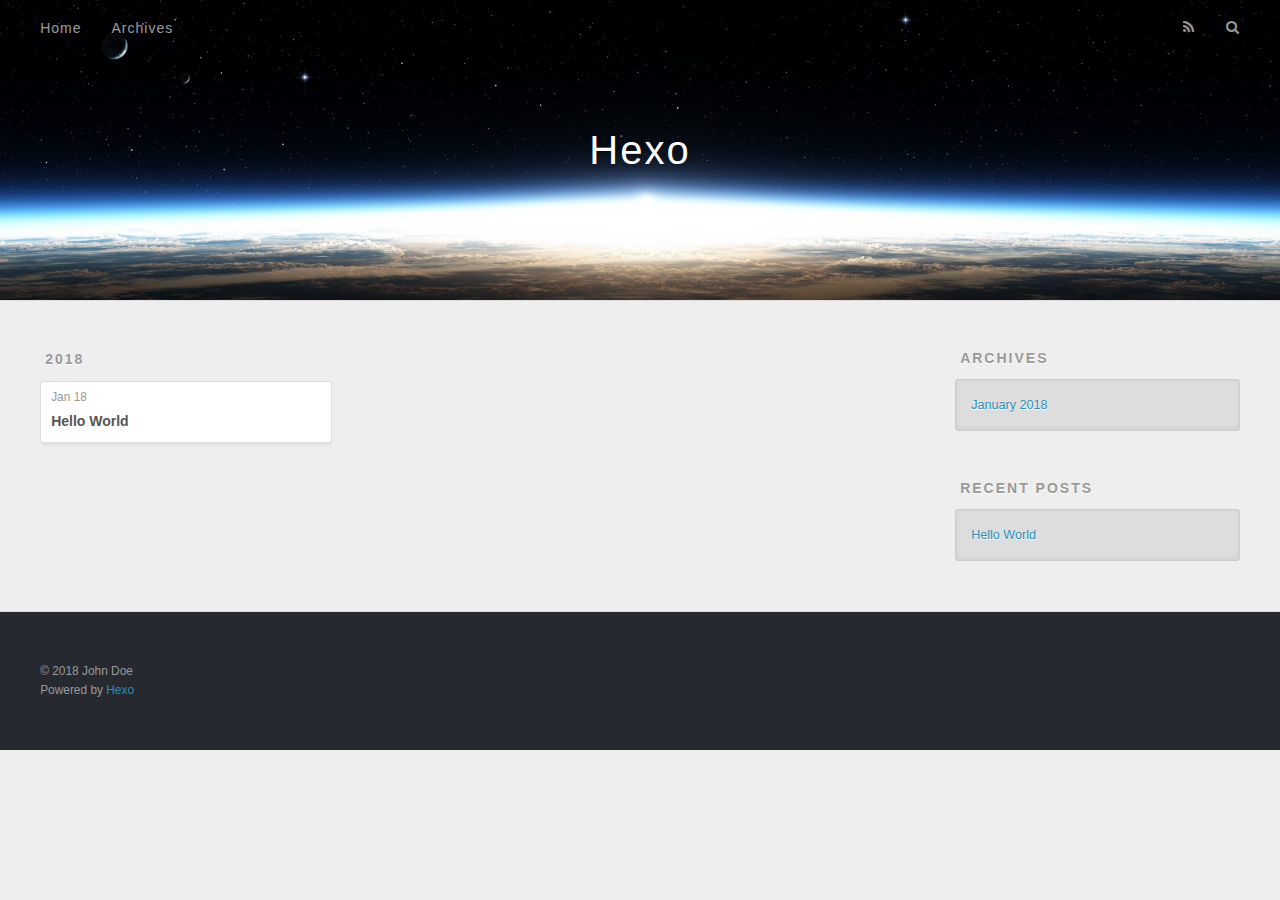
==== archives/index.html @ 1f7a459f "Site updated: 2018-01-18 22:34:26" ====
<!DOCTYPE html>
<html>
<head>
  <meta charset="utf-8">
  

  
  <title>Archives | Hexo</title>
  <meta name="viewport" content="width=device-width, initial-scale=1, maximum-scale=1">
  <meta property="og:type" content="website">
<meta property="og:title" content="Hexo">
<meta property="og:url" content="http://yoursite.com/archives/index.html">
<meta property="og:site_name" content="Hexo">
<meta name="twitter:card" content="summary">
<meta name="twitter:title" content="Hexo">
  
    <link rel="alternate" href="/atom.xml" title="Hexo" type="application/atom+xml">
  
  
    <link rel="icon" href="/favicon.png">
  
  
    <link href="//fonts.googleapis.com/css?family=Source+Code+Pro" rel="stylesheet" type="text/css">
  
  <link rel="stylesheet" href="/css/style.css">
</head>

<body>
  <div id="container">
    <div id="wrap">
      <header id="header">
  <div id="banner"></div>
  <div id="header-outer" class="outer">
    <div id="header-title" class="inner">
      <h1 id="logo-wrap">
        <a href="/" id="logo">Hexo</a>
      </h1>
      
    </div>
    <div id="header-inner" class="inner">
      <nav id="main-nav">
        <a id="main-nav-toggle" class="nav-icon"></a>
        
          <a class="main-nav-link" href="/">Home</a>
        
          <a class="main-nav-link" href="/archives">Archives</a>
        
      </nav>
      <nav id="sub-nav">
        
          <a id="nav-rss-link" class="nav-icon" href="/atom.xml" title="RSS Feed"></a>
        
        <a id="nav-search-btn" class="nav-icon" title="Search"></a>
      </nav>
      <div id="search-form-wrap">
        <form action="//google.com/search" method="get" accept-charset="UTF-8" class="search-form"><input type="search" name="q" class="search-form-input" placeholder="Search"><button type="submit" class="search-form-submit">&#xF002;</button><input type="hidden" name="sitesearch" value="http://yoursite.com"></form>
      </div>
    </div>
  </div>
</header>
      <div class="outer">
        <section id="main">
  
  
    
    
      
      
      <section class="archives-wrap">
        <div class="archive-year-wrap">
          <a href="/archives/2018" class="archive-year">2018</a>
        </div>
        <div class="archives">
    
    <article class="archive-article archive-type-post">
  <div class="archive-article-inner">
    <header class="archive-article-header">
      <a href="/2018/01/18/hello-world/" class="archive-article-date">
  <time datetime="2018-01-18T14:22:24.029Z" itemprop="datePublished">Jan 18</time>
</a>
      
  
    <h1 itemprop="name">
      <a class="archive-article-title" href="/2018/01/18/hello-world/">Hello World</a>
    </h1>
  

    </header>
  </div>
</article>
  
  
    </div></section>
  


</section>
        
          <aside id="sidebar">
  
    

  
    

  
    
  
    
  <div class="widget-wrap">
    <h3 class="widget-title">Archives</h3>
    <div class="widget">
      <ul class="archive-list"><li class="archive-list-item"><a class="archive-list-link" href="/archives/2018/01/">January 2018</a></li></ul>
    </div>
  </div>


  
    
  <div class="widget-wrap">
    <h3 class="widget-title">Recent Posts</h3>
    <div class="widget">
      <ul>
        
          <li>
            <a href="/2018/01/18/hello-world/">Hello World</a>
          </li>
        
      </ul>
    </div>
  </div>

  
</aside>
        
      </div>
      <footer id="footer">
  
  <div class="outer">
    <div id="footer-info" class="inner">
      &copy; 2018 John Doe<br>
      Powered by <a href="http://hexo.io/" target="_blank">Hexo</a>
    </div>
  </div>
</footer>
    </div>
    <nav id="mobile-nav">
  
    <a href="/" class="mobile-nav-link">Home</a>
  
    <a href="/archives" class="mobile-nav-link">Archives</a>
  
</nav>
    

<script src="//ajax.googleapis.com/ajax/libs/jquery/2.0.3/jquery.min.js"></script>


  <link rel="stylesheet" href="/fancybox/jquery.fancybox.css">
  <script src="/fancybox/jquery.fancybox.pack.js"></script>


<script src="/js/script.js"></script>



  </div>
</body>
</html>
---- css/style.css ----
body {
  width: 100%;
}
body:before,
body:after {
  content: "";
  display: table;
}
body:after {
  clear: both;
}
html,
body,
div,
span,
applet,
object,
iframe,
h1,
h2,
h3,
h4,
h5,
h6,
p,
blockquote,
pre,
a,
abbr,
acronym,
address,
big,
cite,
code,
del,
dfn,
em,
img,
ins,
kbd,
q,
s,
samp,
small,
strike,
strong,
sub,
sup,
tt,
var,
dl,
dt,
dd,
ol,
ul,
li,
fieldset,
form,
label,
legend,
table,
caption,
tbody,
tfoot,
thead,
tr,
th,
td {
  margin: 0;
  padding: 0;
  border: 0;
  outline: 0;
  font-weight: inherit;
  font-style: inherit;
  font-family: inherit;
  font-size: 100%;
  vertical-align: baseline;
}
body {
  line-height: 1;
  color: #000;
  background: #fff;
}
ol,
ul {
  list-style: none;
}
table {
  border-collapse: separate;
  border-spacing: 0;
  vertical-align: middle;
}
caption,
th,
td {
  text-align: left;
  font-weight: normal;
  vertical-align: middle;
}
a img {
  border: none;
}
input,
button {
  margin: 0;
  padding: 0;
}
input::-moz-focus-inner,
button::-moz-focus-inner {
  border: 0;
  padding: 0;
}
@font-face {
  font-family: FontAwesome;
  font-style: normal;
  font-weight: normal;
  src: url("fonts/fontawesome-webfont.eot?v=#4.0.3");
  src: url("fonts/fontawesome-webfont.eot?#iefix&v=#4.0.3") format("embedded-opentype"), url("fonts/fontawesome-webfont.woff?v=#4.0.3") format("woff"), url("fonts/fontawesome-webfont.ttf?v=#4.0.3") format("truetype"), url("fonts/fontawesome-webfont.svg#fontawesomeregular?v=#4.0.3") format("svg");
}
html,
body,
#container {
  height: 100%;
}
body {
  background: #eee;
  font: 14px -apple-system, BlinkMacSystemFont, "Segoe UI", "Roboto", "Oxygen", "Ubuntu", "Cantarell", "Fira Sans", "Droid Sans", "Helvetica Neue", sans-serif;
  -webkit-text-size-adjust: 100%;
}
.outer {
  max-width: 1220px;
  margin: 0 auto;
  padding: 0 20px;
}
.outer:before,
.outer:after {
  content: "";
  display: table;
}
.outer:after {
  clear: both;
}
.inner {
  display: inline;
  float: left;
  width: 98.33333333333333%;
  margin: 0 0.833333333333333%;
}
.left,
.alignleft {
  float: left;
}
.right,
.alignright {
  float: right;
}
.clear {
  clear: both;
}
#container {
  position: relative;
}
.mobile-nav-on {
  overflow: hidden;
}
#wrap {
  height: 100%;
  width: 100%;
  position: absolute;
  top: 0;
  left: 0;
  -webkit-transition: 0.2s ease-out;
  -moz-transition: 0.2s ease-out;
  -ms-transition: 0.2s ease-out;
  transition: 0.2s ease-out;
  z-index: 1;
  background: #eee;
}
.mobile-nav-on #wrap {
  left: 280px;
}
@media screen and (min-width: 768px) {
  #main {
    display: inline;
    float: left;
    width: 73.33333333333333%;
    margin: 0 0.833333333333333%;
  }
}
.article-date,
.article-category-link,
.archive-year,
.widget-title {
  text-decoration: none;
  text-transform: uppercase;
  letter-spacing: 2px;
  color: #999;
  margin-bottom: 1em;
  margin-left: 5px;
  line-height: 1em;
  text-shadow: 0 1px #fff;
  font-weight: bold;
}
.article-inner,
.archive-article-inner {
  background: #fff;
  -webkit-box-shadow: 1px 2px 3px #ddd;
  box-shadow: 1px 2px 3px #ddd;
  border: 1px solid #ddd;
  border-radius: 3px;
}
.article-entry h1,
.widget h1 {
  font-size: 2em;
}
.article-entry h2,
.widget h2 {
  font-size: 1.5em;
}
.article-entry h3,
.widget h3 {
  font-size: 1.3em;
}
.article-entry h4,
.widget h4 {
  font-size: 1.2em;
}
.article-entry h5,
.widget h5 {
  font-size: 1em;
}
.article-entry h6,
.widget h6 {
  font-size: 1em;
  color: #999;
}
.article-entry hr,
.widget hr {
  border: 1px dashed #ddd;
}
.article-entry strong,
.widget strong {
  font-weight: bold;
}
.article-entry em,
.widget em,
.article-entry cite,
.widget cite {
  font-style: italic;
}
.article-entry sup,
.widget sup,
.article-entry sub,
.widget sub {
  font-size: 0.75em;
  line-height: 0;
  position: relative;
  vertical-align: baseline;
}
.article-entry sup,
.widget sup {
  top: -0.5em;
}
.article-entry sub,
.widget sub {
  bottom: -0.2em;
}
.article-entry small,
.widget small {
  font-size: 0.85em;
}
.article-entry acronym,
.widget acronym,
.article-entry abbr,
.widget abbr {
  border-bottom: 1px dotted;
}
.article-entry ul,
.widget ul,
.article-entry ol,
.widget ol,
.article-entry dl,
.widget dl {
  margin: 0 20px;
  line-height: 1.6em;
}
.article-entry ul ul,
.widget ul ul,
.article-entry ol ul,
.widget ol ul,
.article-entry ul ol,
.widget ul ol,
.article-entry ol ol,
.widget ol ol {
  margin-top: 0;
  margin-bottom: 0;
}
.article-entry ul,
.widget ul {
  list-style: disc;
}
.article-entry ol,
.widget ol {
  list-style: decimal;
}
.article-entry dt,
.widget dt {
  font-weight: bold;
}
#header {
  height: 300px;
  position: relative;
  border-bottom: 1px solid #ddd;
}
#header:before,
#header:after {
  content: "";
  position: absolute;
  left: 0;
  right: 0;
  height: 40px;
}
#header:before {
  top: 0;
  background: -webkit-linear-gradient(rgba(0,0,0,0.2), transparent);
  background: -moz-linear-gradient(rgba(0,0,0,0.2), transparent);
  background: -ms-linear-gradient(rgba(0,0,0,0.2), transparent);
  background: linear-gradient(rgba(0,0,0,0.2), transparent);
}
#header:after {
  bottom: 0;
  background: -webkit-linear-gradient(transparent, rgba(0,0,0,0.2));
  background: -moz-linear-gradient(transparent, rgba(0,0,0,0.2));
  background: -ms-linear-gradient(transparent, rgba(0,0,0,0.2));
  background: linear-gradient(transparent, rgba(0,0,0,0.2));
}
#header-outer {
  height: 100%;
  position: relative;
}
#header-inner {
  position: relative;
  overflow: hidden;
}
#banner {
  position: absolute;
  top: 0;
  left: 0;
  width: 100%;
  height: 100%;
  background: url("images/banner.jpg") center #000;
  -webkit-background-size: cover;
  -moz-background-size: cover;
  background-size: cover;
  z-index: -1;
}
#header-title {
  text-align: center;
  height: 40px;
  position: absolute;
  top: 50%;
  left: 0;
  margin-top: -20px;
}
#logo,
#subtitle {
  text-decoration: none;
  color: #fff;
  font-weight: 300;
  text-shadow: 0 1px 4px rgba(0,0,0,0.3);
}
#logo {
  font-size: 40px;
  line-height: 40px;
  letter-spacing: 2px;
}
#subtitle {
  font-size: 16px;
  line-height: 16px;
  letter-spacing: 1px;
}
#subtitle-wrap {
  margin-top: 16px;
}
#main-nav {
  float: left;
  margin-left: -15px;
}
.nav-icon,
.main-nav-link {
  float: left;
  color: #fff;
  opacity: 0.6;
  text-decoration: none;
  text-shadow: 0 1px rgba(0,0,0,0.2);
  -webkit-transition: opacity 0.2s;
  -moz-transition: opacity 0.2s;
  -ms-transition: opacity 0.2s;
  transition: opacity 0.2s;
  display: block;
  padding: 20px 15px;
}
.nav-icon:hover,
.main-nav-link:hover {
  opacity: 1;
}
.nav-icon {
  font-family: FontAwesome;
  text-align: center;
  font-size: 14px;
  width: 14px;
  height: 14px;
  padding: 20px 15px;
  position: relative;
  cursor: pointer;
}
.main-nav-link {
  font-weight: 300;
  letter-spacing: 1px;
}
@media screen and (max-width: 479px) {
  .main-nav-link {
    display: none;
  }
}
#main-nav-toggle {
  display: none;
}
#main-nav-toggle:before {
  content: "\f0c9";
}
@media screen and (max-width: 479px) {
  #main-nav-toggle {
    display: block;
  }
}
#sub-nav {
  float: right;
  margin-right: -15px;
}
#nav-rss-link:before {
  content: "\f09e";
}
#nav-search-btn:before {
  content: "\f002";
}
#search-form-wrap {
  position: absolute;
  top: 15px;
  width: 150px;
  height: 30px;
  right: -150px;
  opacity: 0;
  -webkit-transition: 0.2s ease-out;
  -moz-transition: 0.2s ease-out;
  -ms-transition: 0.2s ease-out;
  transition: 0.2s ease-out;
}
#search-form-wrap.on {
  opacity: 1;
  right: 0;
}
@media screen and (max-width: 479px) {
  #search-form-wrap {
    width: 100%;
    right: -100%;
  }
}
.search-form {
  position: absolute;
  top: 0;
  left: 0;
  right: 0;
  background: #fff;
  padding: 5px 15px;
  border-radius: 15px;
  -webkit-box-shadow: 0 0 10px rgba(0,0,0,0.3);
  box-shadow: 0 0 10px rgba(0,0,0,0.3);
}
.search-form-input {
  border: none;
  background: none;
  color: #555;
  width: 100%;
  font: 13px -apple-system, BlinkMacSystemFont, "Segoe UI", "Roboto", "Oxygen", "Ubuntu", "Cantarell", "Fira Sans", "Droid Sans", "Helvetica Neue", sans-serif;
  outline: none;
}
.search-form-input::-webkit-search-results-decoration,
.search-form-input::-webkit-search-cancel-button {
  -webkit-appearance: none;
}
.search-form-submit {
  position: absolute;
  top: 50%;
  right: 10px;
  margin-top: -7px;
  font: 13px FontAwesome;
  border: none;
  background: none;
  color: #bbb;
  cursor: pointer;
}
.search-form-submit:hover,
.search-form-submit:focus {
  color: #777;
}
.article {
  margin: 50px 0;
}
.article-inner {
  overflow: hidden;
}
.article-meta:before,
.article-meta:after {
  content: "";
  display: table;
}
.article-meta:after {
  clear: both;
}
.article-date {
  float: left;
}
.article-category {
  float: left;
  line-height: 1em;
  color: #ccc;
  text-shadow: 0 1px #fff;
  margin-left: 8px;
}
.article-category:before {
  content: "\2022";
}
.article-category-link {
  margin: 0 12px 1em;
}
.article-header {
  padding: 20px 20px 0;
}
.article-title {
  text-decoration: none;
  font-size: 2em;
  font-weight: bold;
  color: #555;
  line-height: 1.1em;
  -webkit-transition: color 0.2s;
  -moz-transition: color 0.2s;
  -ms-transition: color 0.2s;
  transition: color 0.2s;
}
a.article-title:hover {
  color: #258fb8;
}
.article-entry {
  color: #555;
  padding: 0 20px;
}
.article-entry:before,
.article-entry:after {
  content: "";
  display: table;
}
.article-entry:after {
  clear: both;
}
.article-entry p,
.article-entry table {
  line-height: 1.6em;
  margin: 1.6em 0;
}
.article-entry h1,
.article-entry h2,
.article-entry h3,
.article-entry h4,
.article-entry h5,
.article-entry h6 {
  font-weight: bold;
}
.article-entry h1,
.article-entry h2,
.article-entry h3,
.article-entry h4,
.article-entry h5,
.article-entry h6 {
  line-height: 1.1em;
  margin: 1.1em 0;
}
.article-entry a {
  color: #258fb8;
  text-decoration: none;
}
.article-entry a:hover {
  text-decoration: underline;
}
.article-entry ul,
.article-entry ol,
.article-entry dl {
  margin-top: 1.6em;
  margin-bottom: 1.6em;
}
.article-entry img,
.article-entry video {
  max-width: 100%;
  height: auto;
  display: block;
  margin: auto;
}
.article-entry iframe {
  border: none;
}
.article-entry table {
  width: 100%;
  border-collapse: collapse;
  border-spacing: 0;
}
.article-entry th {
  font-weight: bold;
  border-bottom: 3px solid #ddd;
  padding-bottom: 0.5em;
}
.article-entry td {
  border-bottom: 1px solid #ddd;
  padding: 10px 0;
}
.article-entry blockquote {
  font-family: Georgia, "Times New Roman", serif;
  font-size: 1.4em;
  margin: 1.6em 20px;
  text-align: center;
}
.article-entry blockquote footer {
  font-size: 14px;
  margin: 1.6em 0;
  font-family: -apple-system, BlinkMacSystemFont, "Segoe UI", "Roboto", "Oxygen", "Ubuntu", "Cantarell", "Fira Sans", "Droid Sans", "Helvetica Neue", sans-serif;
}
.article-entry blockquote footer cite:before {
  content: "—";
  padding: 0 0.5em;
}
.article-entry .pullquote {
  text-align: left;
  width: 45%;
  margin: 0;
}
.article-entry .pullquote.left {
  margin-left: 0.5em;
  margin-right: 1em;
}
.article-entry .pullquote.right {
  margin-right: 0.5em;
  margin-left: 1em;
}
.article-entry .caption {
  color: #999;
  display: block;
  font-size: 0.9em;
  margin-top: 0.5em;
  position: relative;
  text-align: center;
}
.article-entry .video-container {
  position: relative;
  padding-top: 56.25%;
  height: 0;
  overflow: hidden;
}
.article-entry .video-container iframe,
.article-entry .video-container object,
.article-entry .video-container embed {
  position: absolute;
  top: 0;
  left: 0;
  width: 100%;
  height: 100%;
  margin-top: 0;
}
.article-more-link a {
  display: inline-block;
  line-height: 1em;
  padding: 6px 15px;
  border-radius: 15px;
  background: #eee;
  color: #999;
  text-shadow: 0 1px #fff;
  text-decoration: none;
}
.article-more-link a:hover {
  background: #258fb8;
  color: #fff;
  text-decoration: none;
  text-shadow: 0 1px #1e7293;
}
.article-footer {
  font-size: 0.85em;
  line-height: 1.6em;
  border-top: 1px solid #ddd;
  padding-top: 1.6em;
  margin: 0 20px 20px;
}
.article-footer:before,
.article-footer:after {
  content: "";
  display: table;
}
.article-footer:after {
  clear: both;
}
.article-footer a {
  color: #999;
  text-decoration: none;
}
.article-footer a:hover {
  color: #555;
}
.article-tag-list-item {
  float: left;
  margin-right: 10px;
}
.article-tag-list-link:before {
  content: "#";
}
.article-comment-link {
  float: right;
}
.article-comment-link:before {
  content: "\f075";
  font-family: FontAwesome;
  padding-right: 8px;
}
.article-share-link {
  cursor: pointer;
  float: right;
  margin-left: 20px;
}
.article-share-link:before {
  content: "\f064";
  font-family: FontAwesome;
  padding-right: 6px;
}
#article-nav {
  position: relative;
}
#article-nav:before,
#article-nav:after {
  content: "";
  display: table;
}
#article-nav:after {
  clear: both;
}
@media screen and (min-width: 768px) {
  #article-nav {
    margin: 50px 0;
  }
  #article-nav:before {
    width: 8px;
    height: 8px;
    position: absolute;
    top: 50%;
    left: 50%;
    margin-top: -4px;
    margin-left: -4px;
    content: "";
    border-radius: 50%;
    background: #ddd;
    -webkit-box-shadow: 0 1px 2px #fff;
    box-shadow: 0 1px 2px #fff;
  }
}
.article-nav-link-wrap {
  text-decoration: none;
  text-shadow: 0 1px #fff;
  color: #999;
  -webkit-box-sizing: border-box;
  -moz-box-sizing: border-box;
  box-sizing: border-box;
  margin-top: 50px;
  text-align: center;
  display: block;
}
.article-nav-link-wrap:hover {
  color: #555;
}
@media screen and (min-width: 768px) {
  .article-nav-link-wrap {
    width: 50%;
    margin-top: 0;
  }
}
@media screen and (min-width: 768px) {
  #article-nav-newer {
    float: left;
    text-align: right;
    padding-right: 20px;
  }
}
@media screen and (min-width: 768px) {
  #article-nav-older {
    float: right;
    text-align: left;
    padding-left: 20px;
  }
}
.article-nav-caption {
  text-transform: uppercase;
  letter-spacing: 2px;
  color: #ddd;
  line-height: 1em;
  font-weight: bold;
}
#article-nav-newer .article-nav-caption {
  margin-right: -2px;
}
.article-nav-title {
  font-size: 0.85em;
  line-height: 1.6em;
  margin-top: 0.5em;
}
.article-share-box {
  position: absolute;
  display: none;
  background: #fff;
  -webkit-box-shadow: 1px 2px 10px rgba(0,0,0,0.2);
  box-shadow: 1px 2px 10px rgba(0,0,0,0.2);
  border-radius: 3px;
  margin-left: -145px;
  overflow: hidden;
  z-index: 1;
}
.article-share-box.on {
  display: block;
}
.article-share-input {
  width: 100%;
  background: none;
  -webkit-box-sizing: border-box;
  -moz-box-sizing: border-box;
  box-sizing: border-box;
  font: 14px -apple-system, BlinkMacSystemFont, "Segoe UI", "Roboto", "Oxygen", "Ubuntu", "Cantarell", "Fira Sans", "Droid Sans", "Helvetica Neue", sans-serif;
  padding: 0 15px;
  color: #555;
  outline: none;
  border: 1px solid #ddd;
  border-radius: 3px 3px 0 0;
  height: 36px;
  line-height: 36px;
}
.article-share-links {
  background: #eee;
}
.article-share-links:before,
.article-share-links:after {
  content: "";
  display: table;
}
.article-share-links:after {
  clear: both;
}
.article-share-twitter,
.article-share-facebook,
.article-share-pinterest,
.article-share-google {
  width: 50px;
  height: 36px;
  display: block;
  float: left;
  position: relative;
  color: #999;
  text-shadow: 0 1px #fff;
}
.article-share-twitter:before,
.article-share-facebook:before,
.article-share-pinterest:before,
.article-share-google:before {
  font-size: 20px;
  font-family: FontAwesome;
  width: 20px;
  height: 20px;
  position: absolute;
  top: 50%;
  left: 50%;
  margin-top: -10px;
  margin-left: -10px;
  text-align: center;
}
.article-share-twitter:hover,
.article-share-facebook:hover,
.article-share-pinterest:hover,
.article-share-google:hover {
  color: #fff;
}
.article-share-twitter:before {
  content: "\f099";
}
.article-share-twitter:hover {
  background: #00aced;
  text-shadow: 0 1px #008abe;
}
.article-share-facebook:before {
  content: "\f09a";
}
.article-share-facebook:hover {
  background: #3b5998;
  text-shadow: 0 1px #2f477a;
}
.article-share-pinterest:before {
  content: "\f0d2";
}
.article-share-pinterest:hover {
  background: #cb2027;
  text-shadow: 0 1px #a21a1f;
}
.article-share-google:before {
  content: "\f0d5";
}
.article-share-google:hover {
  background: #dd4b39;
  text-shadow: 0 1px #be3221;
}
.article-gallery {
  background: #000;
  position: relative;
}
.article-gallery-photos {
  position: relative;
  overflow: hidden;
}
.article-gallery-img {
  display: none;
  max-width: 100%;
}
.article-gallery-img:first-child {
  display: block;
}
.article-gallery-img.loaded {
  position: absolute;
  display: block;
}
.article-gallery-img img {
  display: block;
  max-width: 100%;
  margin: 0 auto;
}
#comments {
  background: #fff;
  -webkit-box-shadow: 1px 2px 3px #ddd;
  box-shadow: 1px 2px 3px #ddd;
  padding: 20px;
  border: 1px solid #ddd;
  border-radius: 3px;
  margin: 50px 0;
}
#comments a {
  color: #258fb8;
}
.archives-wrap {
  margin: 50px 0;
}
.archives:before,
.archives:after {
  content: "";
  display: table;
}
.archives:after {
  clear: both;
}
.archive-year-wrap {
  margin-bottom: 1em;
}
.archives {
  -webkit-column-gap: 10px;
  -moz-column-gap: 10px;
  column-gap: 10px;
}
@media screen and (min-width: 480px) and (max-width: 767px) {
  .archives {
    -webkit-column-count: 2;
    -moz-column-count: 2;
    column-count: 2;
  }
}
@media screen and (min-width: 768px) {
  .archives {
    -webkit-column-count: 3;
    -moz-column-count: 3;
    column-count: 3;
  }
}
.archive-article {
  -webkit-column-break-inside: avoid;
  page-break-inside: avoid;
  overflow: hidden;
  break-inside: avoid-column;
}
.archive-article-inner {
  padding: 10px;
  margin-bottom: 15px;
}
.archive-article-title {
  text-decoration: none;
  font-weight: bold;
  color: #555;
  -webkit-transition: color 0.2s;
  -moz-transition: color 0.2s;
  -ms-transition: color 0.2s;
  transition: color 0.2s;
  line-height: 1.6em;
}
.archive-article-title:hover {
  color: #258fb8;
}
.archive-article-footer {
  margin-top: 1em;
}
.archive-article-date {
  color: #999;
  text-decoration: none;
  font-size: 0.85em;
  line-height: 1em;
  margin-bottom: 0.5em;
  display: block;
}
#page-nav {
  margin: 50px auto;
  background: #fff;
  -webkit-box-shadow: 1px 2px 3px #ddd;
  box-shadow: 1px 2px 3px #ddd;
  border: 1px solid #ddd;
  border-radius: 3px;
  text-align: center;
  color: #999;
  overflow: hidden;
}
#page-nav:before,
#page-nav:after {
  content: "";
  display: table;
}
#page-nav:after {
  clear: both;
}
#page-nav a,
#page-nav span {
  padding: 10px 20px;
  line-height: 1;
  height: 2ex;
}
#page-nav a {
  color: #999;
  text-decoration: none;
}
#page-nav a:hover {
  background: #999;
  color: #fff;
}
#page-nav .prev {
  float: left;
}
#page-nav .next {
  float: right;
}
#page-nav .page-number {
  display: inline-block;
}
@media screen and (max-width: 479px) {
  #page-nav .page-number {
    display: none;
  }
}
#page-nav .current {
  color: #555;
  font-weight: bold;
}
#page-nav .space {
  color: #ddd;
}
#footer {
  background: #262a30;
  padding: 50px 0;
  border-top: 1px solid #ddd;
  color: #999;
}
#footer a {
  color: #258fb8;
  text-decoration: none;
}
#footer a:hover {
  text-decoration: underline;
}
#footer-info {
  line-height: 1.6em;
  font-size: 0.85em;
}
.article-entry pre,
.article-entry .highlight {
  background: #2d2d2d;
  margin: 0 -20px;
  padding: 15px 20px;
  border-style: solid;
  border-color: #ddd;
  border-width: 1px 0;
  overflow: auto;
  color: #ccc;
  line-height: 22.400000000000002px;
}
.article-entry .highlight .gutter pre,
.article-entry .gist .gist-file .gist-data .line-numbers {
  color: #666;
  font-size: 0.85em;
}
.article-entry pre,
.article-entry code {
  font-family: "Source Code Pro", Consolas, Monaco, Menlo, Consolas, monospace;
}
.article-entry code {
  background: #eee;
  text-shadow: 0 1px #fff;
  padding: 0 0.3em;
}
.article-entry pre code {
  background: none;
  text-shadow: none;
  padding: 0;
}
.article-entry .highlight pre {
  border: none;
  margin: 0;
  padding: 0;
}
.article-entry .highlight table {
  margin: 0;
  width: auto;
}
.article-entry .highlight td {
  border: none;
  padding: 0;
}
.article-entry .highlight figcaption {
  font-size: 0.85em;
  color: #999;
  line-height: 1em;
  margin-bottom: 1em;
}
.article-entry .highlight figcaption:before,
.article-entry .highlight figcaption:after {
  content: "";
  display: table;
}
.article-entry .highlight figcaption:after {
  clear: both;
}
.article-entry .highlight figcaption a {
  float: right;
}
.article-entry .highlight .gutter pre {
  text-align: right;
  padding-right: 20px;
}
.article-entry .highlight .line {
  height: 22.400000000000002px;
}
.article-entry .highlight .line.marked {
  background: #515151;
}
.article-entry .gist {
  margin: 0 -20px;
  border-style: solid;
  border-color: #ddd;
  border-width: 1px 0;
  background: #2d2d2d;
  padding: 15px 20px 15px 0;
}
.article-entry .gist .gist-file {
  border: none;
  font-family: "Source Code Pro", Consolas, Monaco, Menlo, Consolas, monospace;
  margin: 0;
}
.article-entry .gist .gist-file .gist-data {
  background: none;
  border: none;
}
.article-entry .gist .gist-file .gist-data .line-numbers {
  background: none;
  border: none;
  padding: 0 20px 0 0;
}
.article-entry .gist .gist-file .gist-data .line-data {
  padding: 0 !important;
}
.article-entry .gist .gist-file .highlight {
  margin: 0;
  padding: 0;
  border: none;
}
.article-entry .gist .gist-file .gist-meta {
  background: #2d2d2d;
  color: #999;
  font: 0.85em -apple-system, BlinkMacSystemFont, "Segoe UI", "Roboto", "Oxygen", "Ubuntu", "Cantarell", "Fira Sans", "Droid Sans", "Helvetica Neue", sans-serif;
  text-shadow: 0 0;
  padding: 0;
  margin-top: 1em;
  margin-left: 20px;
}
.article-entry .gist .gist-file .gist-meta a {
  color: #258fb8;
  font-weight: normal;
}
.article-entry .gist .gist-file .gist-meta a:hover {
  text-decoration: underline;
}
pre .comment,
pre .title {
  color: #999;
}
pre .variable,
pre .attribute,
pre .tag,
pre .regexp,
pre .ruby .constant,
pre .xml .tag .title,
pre .xml .pi,
pre .xml .doctype,
pre .html .doctype,
pre .css .id,
pre .css .class,
pre .css .pseudo {
  color: #f2777a;
}
pre .number,
pre .preprocessor,
pre .built_in,
pre .literal,
pre .params,
pre .constant {
  color: #f99157;
}
pre .class,
pre .ruby .class .title,
pre .css .rules .attribute {
  color: #9c9;
}
pre .string,
pre .value,
pre .inheritance,
pre .header,
pre .ruby .symbol,
pre .xml .cdata {
  color: #9c9;
}
pre .css .hexcolor {
  color: #6cc;
}
pre .function,
pre .python .decorator,
pre .python .title,
pre .ruby .function .title,
pre .ruby .title .keyword,
pre .perl .sub,
pre .javascript .title,
pre .coffeescript .title {
  color: #69c;
}
pre .keyword,
pre .javascript .function {
  color: #c9c;
}
@media screen and (max-width: 479px) {
  #mobile-nav {
    position: absolute;
    top: 0;
    left: 0;
    width: 280px;
    height: 100%;
    background: #191919;
    border-right: 1px solid #fff;
  }
}
@media screen and (max-width: 479px) {
  .mobile-nav-link {
    display: block;
    color: #999;
    text-decoration: none;
    padding: 15px 20px;
    font-weight: bold;
  }
  .mobile-nav-link:hover {
    color: #fff;
  }
}
@media screen and (min-width: 768px) {
  #sidebar {
    display: inline;
    float: left;
    width: 23.333333333333332%;
    margin: 0 0.833333333333333%;
  }
}
.widget-wrap {
  margin: 50px 0;
}
.widget {
  color: #777;
  text-shadow: 0 1px #fff;
  background: #ddd;
  -webkit-box-shadow: 0 -1px 4px #ccc inset;
  box-shadow: 0 -1px 4px #ccc inset;
  border: 1px solid #ccc;
  padding: 15px;
  border-radius: 3px;
}
.widget a {
  color: #258fb8;
  text-decoration: none;
}
.widget a:hover {
  text-decoration: underline;
}
.widget ul ul,
.widget ol ul,
.widget dl ul,
.widget ul ol,
.widget ol ol,
.widget dl ol,
.widget ul dl,
.widget ol dl,
.widget dl dl {
  margin-left: 15px;
  list-style: disc;
}
.widget {
  line-height: 1.6em;
  word-wrap: break-word;
  font-size: 0.9em;
}
.widget ul,
.widget ol {
  list-style: none;
  margin: 0;
}
.widget ul ul,
.widget ol ul,
.widget ul ol,
.widget ol ol {
  margin: 0 20px;
}
.widget ul ul,
.widget ol ul {
  list-style: disc;
}
.widget ul ol,
.widget ol ol {
  list-style: decimal;
}
.category-list-count,
.tag-list-count,
.archive-list-count {
  padding-left: 5px;
  color: #999;
  font-size: 0.85em;
}
.category-list-count:before,
.tag-list-count:before,
.archive-list-count:before {
  content: "(";
}
.category-list-count:after,
.tag-list-count:after,
.archive-list-count:after {
  content: ")";
}
.tagcloud a {
  margin-right: 5px;
  display: inline-block;
}
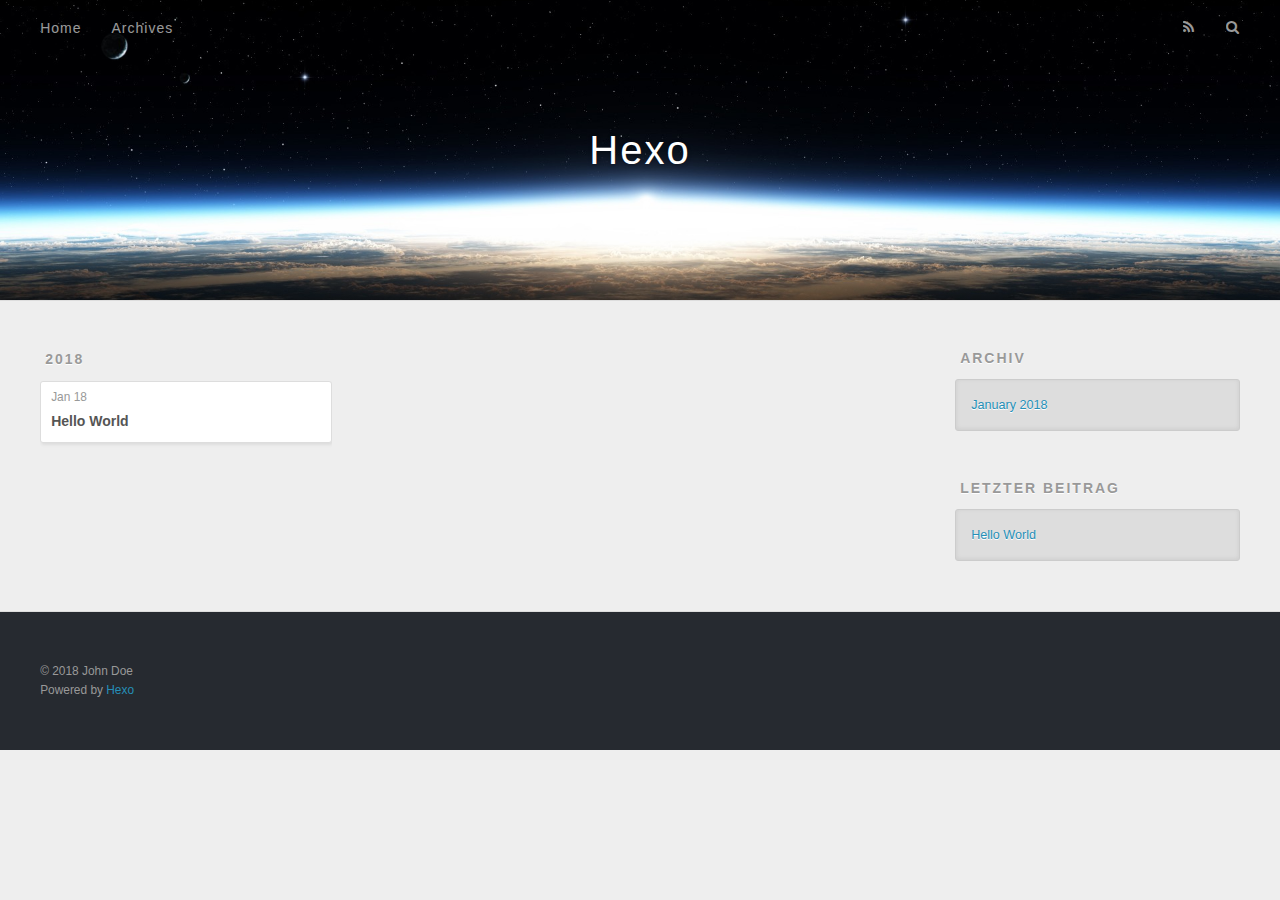
==== commit 53259363: "Site updated: 2018-01-18 22:37:30" ====
--- a/archives/index.html
+++ b/archives/index.html
@@ -5,7 +5,7 @@
   
 
   
-  <title>Archives | Hexo</title>
+  <title>Archiv | Hexo</title>
   <meta name="viewport" content="width=device-width, initial-scale=1, maximum-scale=1">
   <meta property="og:type" content="website">
 <meta property="og:title" content="Hexo">
@@ -50,7 +50,7 @@
         
           <a id="nav-rss-link" class="nav-icon" href="/atom.xml" title="RSS Feed"></a>
         
-        <a id="nav-search-btn" class="nav-icon" title="Search"></a>
+        <a id="nav-search-btn" class="nav-icon" title="Suche"></a>
       </nav>
       <div id="search-form-wrap">
         <form action="//google.com/search" method="get" accept-charset="UTF-8" class="search-form"><input type="search" name="q" class="search-form-input" placeholder="Search"><button type="submit" class="search-form-submit">&#xF002;</button><input type="hidden" name="sitesearch" value="http://yoursite.com"></form>
@@ -108,7 +108,7 @@
   
     
   <div class="widget-wrap">
-    <h3 class="widget-title">Archives</h3>
+    <h3 class="widget-title">Archiv</h3>
     <div class="widget">
       <ul class="archive-list"><li class="archive-list-item"><a class="archive-list-link" href="/archives/2018/01/">January 2018</a></li></ul>
     </div>
@@ -118,7 +118,7 @@
   
     
   <div class="widget-wrap">
-    <h3 class="widget-title">Recent Posts</h3>
+    <h3 class="widget-title">letzter Beitrag</h3>
     <div class="widget">
       <ul>
         
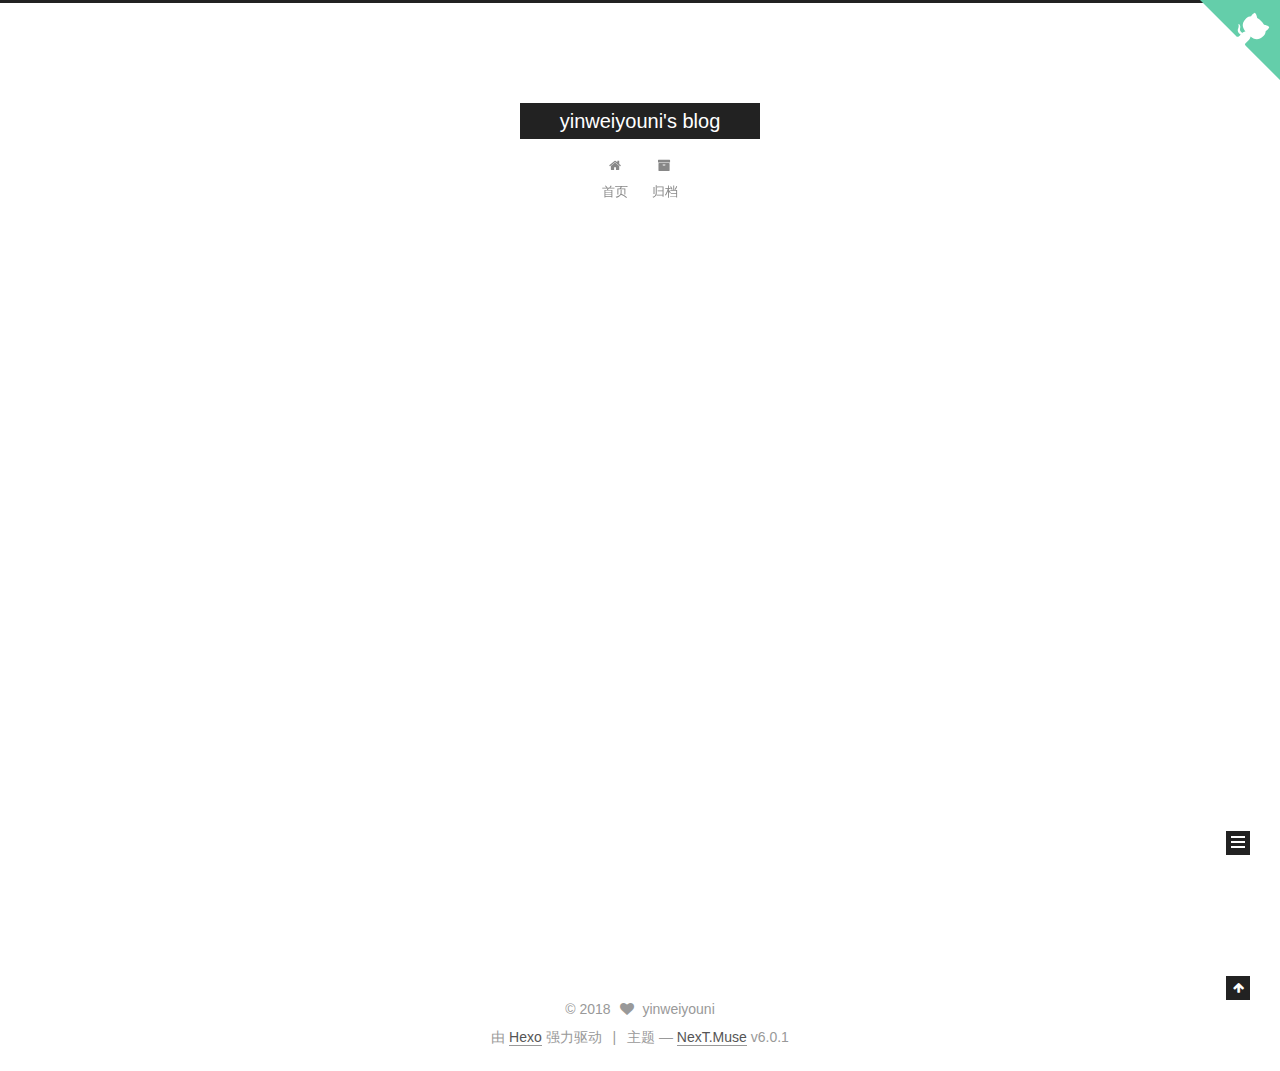
==== commit f56b0e7c: "Site updated: 2018-01-19 21:38:20" ====
--- a/archives/index.html
+++ b/archives/index.html
@@ -1,169 +1,783 @@
 <!DOCTYPE html>
-<html>
+
+
+
+  
+
+
+
+
+<html class="theme-next muse use-motion" lang="zh-Hans">
 <head>
-  <meta charset="utf-8">
-  
-
-  
-  <title>Archiv | Hexo</title>
-  <meta name="viewport" content="width=device-width, initial-scale=1, maximum-scale=1">
-  <meta property="og:type" content="website">
-<meta property="og:title" content="Hexo">
-<meta property="og:url" content="http://yoursite.com/archives/index.html">
-<meta property="og:site_name" content="Hexo">
+  <meta charset="UTF-8"/>
+<meta http-equiv="X-UA-Compatible" content="IE=edge" />
+<meta name="viewport" content="width=device-width, initial-scale=1, maximum-scale=1"/>
+<meta name="theme-color" content="#222">
+
+
+
+
+
+
+
+
+
+
+
+
+<meta http-equiv="Cache-Control" content="no-transform" />
+<meta http-equiv="Cache-Control" content="no-siteapp" />
+
+
+
+
+
+
+
+
+
+
+
+
+
+
+
+
+
+
+
+
+
+
+<link href="/lib/font-awesome/css/font-awesome.min.css?v=4.6.2" rel="stylesheet" type="text/css" />
+
+<link href="/css/main.css?v=6.0.1" rel="stylesheet" type="text/css" />
+
+
+  <link rel="apple-touch-icon" sizes="180x180" href="/images/apple-touch-icon-next.png?v=6.0.1">
+
+
+  <link rel="icon" type="image/png" sizes="32x32" href="/images/favicon-32x32-next.png?v=6.0.1">
+
+
+  <link rel="icon" type="image/png" sizes="16x16" href="/images/favicon-16x16-next.png?v=6.0.1">
+
+
+  <link rel="mask-icon" href="/images/logo.svg?v=6.0.1" color="#222">
+
+
+
+
+
+
+
+
+
+<script type="text/javascript" id="hexo.configurations">
+  var NexT = window.NexT || {};
+  var CONFIG = {
+    root: '/',
+    scheme: 'Muse',
+    version: '6.0.1',
+    sidebar: {"position":"left","display":"post","offset":12,"b2t":false,"scrollpercent":false,"onmobile":false},
+    fancybox: false,
+    fastclick: false,
+    lazyload: false,
+    tabs: true,
+    motion: {"enable":true,"async":false,"transition":{"post_block":"fadeIn","post_header":"slideDownIn","post_body":"slideDownIn","coll_header":"slideLeftIn","sidebar":"slideUpIn"}},
+    algolia: {
+      applicationID: '',
+      apiKey: '',
+      indexName: '',
+      hits: {"per_page":10},
+      labels: {"input_placeholder":"Search for Posts","hits_empty":"We didn't find any results for the search: ${query}","hits_stats":"${hits} results found in ${time} ms"}
+    }
+  };
+</script>
+
+
+
+
+  
+  <meta name="keywords" content="Hexo, NexT" />
+
+
+<meta property="og:type" content="website">
+<meta property="og:title" content="yinweiyouni&#39;s blog">
+<meta property="og:url" content="http://www.yoursite.com/archives/index.html">
+<meta property="og:site_name" content="yinweiyouni&#39;s blog">
+<meta property="og:locale" content="zh-Hans">
 <meta name="twitter:card" content="summary">
-<meta name="twitter:title" content="Hexo">
-  
-    <link rel="alternate" href="/atom.xml" title="Hexo" type="application/atom+xml">
-  
-  
-    <link rel="icon" href="/favicon.png">
-  
-  
-    <link href="//fonts.googleapis.com/css?family=Source+Code+Pro" rel="stylesheet" type="text/css">
-  
-  <link rel="stylesheet" href="/css/style.css">
+<meta name="twitter:title" content="yinweiyouni&#39;s blog">
+
+
+
+  <link rel="alternate" href="/atom.xml" title="yinweiyouni's blog" type="application/atom+xml" />
+
+
+
+
+  <link rel="canonical" href="http://www.yoursite.com/archives/"/>
+
+
+  <title>归档 | yinweiyouni's blog</title>
+  
+
+
+
+
+
+
+
+
+
+  <noscript>
+  <style type="text/css">
+    .use-motion .motion-element,
+    .use-motion .brand,
+    .use-motion .menu-item,
+    .sidebar-inner,
+    .use-motion .post-block,
+    .use-motion .pagination,
+    .use-motion .comments,
+    .use-motion .post-header,
+    .use-motion .post-body,
+    .use-motion .collection-title { opacity: initial; }
+
+    .use-motion .logo,
+    .use-motion .site-title,
+    .use-motion .site-subtitle {
+      opacity: initial;
+      top: initial;
+    }
+
+    .use-motion {
+      .logo-line-before i { left: initial; }
+      .logo-line-after i { right: initial; }
+    }
+  </style>
+</noscript>
+
 </head>
 
-<body>
-  <div id="container">
-    <div id="wrap">
-      <header id="header">
-  <div id="banner"></div>
-  <div id="header-outer" class="outer">
-    <div id="header-title" class="inner">
-      <h1 id="logo-wrap">
-        <a href="/" id="logo">Hexo</a>
-      </h1>
-      
+<body itemscope itemtype="http://schema.org/WebPage" lang="zh-Hans">
+
+  
+  
+    
+  
+
+  <div class="container sidebar-position-left page-archive">
+    <div class="headband"></div>
+
+	<!-- 添加右上角github图标 -->
+	 <a href="http://www.yinweiyouni.site" class="github-corner" aria-label="View source on Github"><svg width="80" height="80" viewBox="0 0 250 250" style="fill:#64CEAA; color:#fff; position: absolute; top: 0; border: 0; right: 0;" aria-hidden="true"><path d="M0,0 L115,115 L130,115 L142,142 L250,250 L250,0 Z"></path><path d="M128.3,109.0 C113.8,99.7 119.0,89.6 119.0,89.6 C122.0,82.7 120.5,78.6 120.5,78.6 C119.2,72.0 123.4,76.3 123.4,76.3 C127.3,80.9 125.5,87.3 125.5,87.3 C122.9,97.6 130.6,101.9 134.4,103.2" fill="currentColor" style="transform-origin: 130px 106px;" class="octo-arm"></path><path d="M115.0,115.0 C114.9,115.1 118.7,116.5 119.8,115.4 L133.7,101.6 C136.9,99.2 139.9,98.4 142.2,98.6 C133.8,88.0 127.5,74.4 143.8,58.0 C148.5,53.4 154.0,51.2 159.7,51.0 C160.3,49.4 163.2,43.6 171.4,40.1 C171.4,40.1 176.1,42.5 178.8,56.2 C183.1,58.6 187.2,61.8 190.9,65.4 C194.5,69.0 197.7,73.2 200.1,77.6 C213.8,80.2 216.3,84.9 216.3,84.9 C212.7,93.1 206.9,96.0 205.4,96.6 C205.1,102.4 203.0,107.8 198.3,112.5 C181.9,128.9 168.3,122.5 157.7,114.1 C157.9,116.9 156.7,120.9 152.7,124.9 L141.0,136.5 C139.8,137.7 141.6,141.9 141.8,141.8 Z" fill="currentColor" class="octo-body"></path></svg></a><style>.github-corner:hover .octo-arm{animation:octocat-wave 560ms ease-in-out}@keyframes octocat-wave{0%,100%{transform:rotate(0)}20%,60%{transform:rotate(-25deg)}40%,80%{transform:rotate(10deg)}}@media (max-width:500px){.github-corner:hover .octo-arm{animation:none}.github-corner .octo-arm{animation:octocat-wave 560ms ease-in-out}}</style>
+    
+	<header id="header" class="header" itemscope itemtype="http://schema.org/WPHeader">
+      <div class="header-inner"> <div class="site-brand-wrapper">
+  <div class="site-meta ">
+    
+
+    <div class="custom-logo-site-title">
+      <a href="/"  class="brand" rel="start">
+        <span class="logo-line-before"><i></i></span>
+        <span class="site-title">yinweiyouni's blog</span>
+        <span class="logo-line-after"><i></i></span>
+      </a>
     </div>
-    <div id="header-inner" class="inner">
-      <nav id="main-nav">
-        <a id="main-nav-toggle" class="nav-icon"></a>
-        
-          <a class="main-nav-link" href="/">Home</a>
-        
-          <a class="main-nav-link" href="/archives">Archives</a>
-        
-      </nav>
-      <nav id="sub-nav">
-        
-          <a id="nav-rss-link" class="nav-icon" href="/atom.xml" title="RSS Feed"></a>
-        
-        <a id="nav-search-btn" class="nav-icon" title="Suche"></a>
-      </nav>
-      <div id="search-form-wrap">
-        <form action="//google.com/search" method="get" accept-charset="UTF-8" class="search-form"><input type="search" name="q" class="search-form-input" placeholder="Search"><button type="submit" class="search-form-submit">&#xF002;</button><input type="hidden" name="sitesearch" value="http://yoursite.com"></form>
+      
+        <p class="site-subtitle"></p>
+      
+  </div>
+
+  <div class="site-nav-toggle">
+    <button>
+      <span class="btn-bar"></span>
+      <span class="btn-bar"></span>
+      <span class="btn-bar"></span>
+    </button>
+  </div>
+</div>
+
+<nav class="site-nav">
+  
+
+  
+    <ul id="menu" class="menu">
+      
+        
+        <li class="menu-item menu-item-home">
+          <a href="/" rel="section">
+            <i class="menu-item-icon fa fa-fw fa-home"></i> <br />首页</a>
+        </li>
+      
+        
+        <li class="menu-item menu-item-archives">
+          <a href="/archives/" rel="section">
+            <i class="menu-item-icon fa fa-fw fa-archive"></i> <br />归档</a>
+        </li>
+      
+
+      
+    </ul>
+  
+
+  
+</nav>
+
+
+
+ </div>
+    </header>
+
+    
+
+
+    <main id="main" class="main">
+      <div class="main-inner">
+        <div class="content-wrap">
+          <div id="content" class="content">
+            
+
+  
+  
+  
+  <div class="post-block archive">
+    <div id="posts" class="posts-collapse">
+      <span class="archive-move-on"></span>
+
+      
+      <span class="archive-page-counter">
+        
+        
+        
+          
+        
+        嗯..! 目前共计 3 篇日志。 继续努力。
+      </span>
+      
+
+      
+
+        
+        
+        
+
+        
+          
+          <div class="collection-title">
+            <h1 class="archive-year" id="archive-year-2018">2018</h1>
+          </div>
+        
+        
+
+        
+
+  <article class="post post-type-normal" itemscope itemtype="http://schema.org/Article">
+    <header class="post-header">
+
+      <h2 class="post-title">
+        
+            <a class="post-title-link" href="/code-style-test.html" itemprop="url">
+              
+                <span itemprop="name">code style test</span>
+              
+            </a>
+        
+      </h2>
+
+      <div class="post-meta">
+        <time class="post-time" itemprop="dateCreated"
+              datetime="2018-01-18T23:37:03+08:00"
+              content="2018-01-18" >
+          01-18
+        </time>
       </div>
+
+    </header>
+  </article>
+
+
+
+      
+
+        
+        
+        
+
+        
+        
+
+        
+
+  <article class="post post-type-normal" itemscope itemtype="http://schema.org/Article">
+    <header class="post-header">
+
+      <h2 class="post-title">
+        
+            <a class="post-title-link" href="/page-link.html" itemprop="url">
+              
+                <span itemprop="name">page link</span>
+              
+            </a>
+        
+      </h2>
+
+      <div class="post-meta">
+        <time class="post-time" itemprop="dateCreated"
+              datetime="2018-01-18T23:21:51+08:00"
+              content="2018-01-18" >
+          01-18
+        </time>
+      </div>
+
+    </header>
+  </article>
+
+
+
+      
+
+        
+        
+        
+
+        
+        
+
+        
+
+  <article class="post post-type-normal" itemscope itemtype="http://schema.org/Article">
+    <header class="post-header">
+
+      <h2 class="post-title">
+        
+            <a class="post-title-link" href="/hello-world.html" itemprop="url">
+              
+                <span itemprop="name">Hello World</span>
+              
+            </a>
+        
+      </h2>
+
+      <div class="post-meta">
+        <time class="post-time" itemprop="dateCreated"
+              datetime="2018-01-18T22:22:24+08:00"
+              content="2018-01-18" >
+          01-18
+        </time>
+      </div>
+
+    </header>
+  </article>
+
+
+
+      
+
     </div>
   </div>
-</header>
-      <div class="outer">
-        <section id="main">
-  
-  
-    
-    
-      
-      
-      <section class="archives-wrap">
-        <div class="archive-year-wrap">
-          <a href="/archives/2018" class="archive-year">2018</a>
+  
+  
+  
+
+  
+
+
+
+          </div>
+          
+
         </div>
-        <div class="archives">
-    
-    <article class="archive-article archive-type-post">
-  <div class="archive-article-inner">
-    <header class="archive-article-header">
-      <a href="/2018/01/18/hello-world/" class="archive-article-date">
-  <time datetime="2018-01-18T14:22:24.029Z" itemprop="datePublished">Jan 18</time>
-</a>
-      
-  
-    <h1 itemprop="name">
-      <a class="archive-article-title" href="/2018/01/18/hello-world/">Hello World</a>
-    </h1>
-  
-
-    </header>
-  </div>
-</article>
-  
-  
-    </div></section>
-  
-
-
-</section>
-        
-          <aside id="sidebar">
-  
-    
-
-  
-    
-
-  
-    
-  
-    
-  <div class="widget-wrap">
-    <h3 class="widget-title">Archiv</h3>
-    <div class="widget">
-      <ul class="archive-list"><li class="archive-list-item"><a class="archive-list-link" href="/archives/2018/01/">January 2018</a></li></ul>
+        
+          
+  
+  <div class="sidebar-toggle">
+    <div class="sidebar-toggle-line-wrap">
+      <span class="sidebar-toggle-line sidebar-toggle-line-first"></span>
+      <span class="sidebar-toggle-line sidebar-toggle-line-middle"></span>
+      <span class="sidebar-toggle-line sidebar-toggle-line-last"></span>
     </div>
   </div>
 
-
-  
+  <aside id="sidebar" class="sidebar">
     
-  <div class="widget-wrap">
-    <h3 class="widget-title">letzter Beitrag</h3>
-    <div class="widget">
-      <ul>
-        
-          <li>
-            <a href="/2018/01/18/hello-world/">Hello World</a>
-          </li>
-        
-      </ul>
+    <div class="sidebar-inner">
+
+      
+
+      
+
+      <section class="site-overview-wrap sidebar-panel sidebar-panel-active">
+        <div class="site-overview">
+          <div class="site-author motion-element" itemprop="author" itemscope itemtype="http://schema.org/Person">
+            
+              <img class="site-author-image" itemprop="image"
+                src="/images/avatar.gif"
+                alt="yinweiyouni" />
+            
+              <p class="site-author-name" itemprop="name">yinweiyouni</p>
+              <p class="site-description motion-element" itemprop="description"></p>
+          </div>
+
+          
+            <nav class="site-state motion-element">
+              
+                <div class="site-state-item site-state-posts">
+                
+                  <a href="/archives/">
+                
+                    <span class="site-state-item-count">3</span>
+                    <span class="site-state-item-name">日志</span>
+                  </a>
+                </div>
+              
+
+              
+
+              
+                
+                
+                <div class="site-state-item site-state-tags">
+                  
+                    <span class="site-state-item-count">1</span>
+                    <span class="site-state-item-name">标签</span>
+                  
+                </div>
+              
+            </nav>
+          
+
+          
+            <div class="feed-link motion-element">
+              <a href="/atom.xml" rel="alternate">
+                <i class="fa fa-rss"></i>
+                RSS
+              </a>
+            </div>
+          
+
+          
+            <div class="links-of-author motion-element">
+                
+                  <span class="links-of-author-item">
+                    <a href="https://github.com/yinweiyouni" target="_blank" title="GitHub">
+                      
+                        <i class="fa fa-fw fa-github"></i>GitHub</a>
+                  </span>
+                
+                  <span class="links-of-author-item">
+                    <a href="mailto:yinweiyouni@gmail.com" target="_blank" title="E-Mail">
+                      
+                        <i class="fa fa-fw fa-envelope"></i>E-Mail</a>
+                  </span>
+                
+            </div>
+          
+
+          
+          
+
+          
+          
+
+          
+
+        </div>
+      </section>
+
+      
+
+      
+
     </div>
+  </aside>
+
+
+        
+      </div>
+    </main>
+
+    <footer id="footer" class="footer">
+      <div class="footer-inner">
+        <div class="copyright">&copy; <span itemprop="copyrightYear">2018</span>
+  <span class="with-love">
+    <i class="fa fa-heart"></i>
+  </span>
+  <span class="author" itemprop="copyrightHolder">yinweiyouni</span>
+
+  
+
+  
+</div>
+
+
+
+
+  <div class="powered-by">由 <a class="theme-link" target="_blank" href="https://hexo.io">Hexo</a> 强力驱动</div>
+
+
+
+  <span class="post-meta-divider">|</span>
+
+
+
+  <div class="theme-info">主题 &mdash; <a class="theme-link" target="_blank" href="https://github.com/theme-next/hexo-theme-next">NexT.Muse</a> v6.0.1</div>
+
+
+
+
+        
+
+
+
+
+
+
+
+        
+      </div>
+    </footer>
+
+    
+      <div class="back-to-top">
+        <i class="fa fa-arrow-up"></i>
+        
+      </div>
+    
+
+    
+
   </div>
 
   
-</aside>
-        
-      </div>
-      <footer id="footer">
-  
-  <div class="outer">
-    <div id="footer-info" class="inner">
-      &copy; 2018 John Doe<br>
-      Powered by <a href="http://hexo.io/" target="_blank">Hexo</a>
-    </div>
-  </div>
-</footer>
-    </div>
-    <nav id="mobile-nav">
-  
-    <a href="/" class="mobile-nav-link">Home</a>
-  
-    <a href="/archives" class="mobile-nav-link">Archives</a>
-  
-</nav>
-    
-
-<script src="//ajax.googleapis.com/ajax/libs/jquery/2.0.3/jquery.min.js"></script>
-
-
-  <link rel="stylesheet" href="/fancybox/jquery.fancybox.css">
-  <script src="/fancybox/jquery.fancybox.pack.js"></script>
-
-
-<script src="/js/script.js"></script>
-
-
-
-  </div>
+
+<script type="text/javascript">
+  if (Object.prototype.toString.call(window.Promise) !== '[object Function]') {
+    window.Promise = null;
+  }
+</script>
+
+
+
+
+
+
+
+
+
+
+
+
+
+
+
+
+
+
+
+
+
+
+
+
+
+
+  
+  
+    <script type="text/javascript" src="/lib/jquery/index.js?v=2.1.3"></script>
+  
+
+  
+  
+    <script type="text/javascript" src="/lib/velocity/velocity.min.js?v=1.2.1"></script>
+  
+
+  
+  
+    <script type="text/javascript" src="/lib/velocity/velocity.ui.min.js?v=1.2.1"></script>
+  
+
+
+  
+
+
+  <script type="text/javascript" src="/js/src/utils.js?v=6.0.1"></script>
+
+  <script type="text/javascript" src="/js/src/motion.js?v=6.0.1"></script>
+
+
+
+  
+  
+
+  
+
+  
+
+
+  <script type="text/javascript" src="/js/src/bootstrap.js?v=6.0.1"></script>
+
+
+
+  
+
+
+
+	
+
+
+
+
+
+  
+
+
+
+
+
+  
+
+
+
+
+
+
+
+
+
+
+  
+
+
+
+
+
+  
+
+  
+  <script src="https://cdn1.lncld.net/static/js/av-core-mini-0.6.4.js"></script>
+  <script>AV.initialize("dnbLU8m0uwIVVLvrhWDOfIv9-gzGzoHsz", "Wpm45zdh5Yxwj5jkWNcb5Cpq");</script>
+  <script>
+    function showTime(Counter) {
+      var query = new AV.Query(Counter);
+      var entries = [];
+      var $visitors = $(".leancloud_visitors");
+
+      $visitors.each(function () {
+        entries.push( $(this).attr("id").trim() );
+      });
+
+      query.containedIn('url', entries);
+      query.find()
+        .done(function (results) {
+          var COUNT_CONTAINER_REF = '.leancloud-visitors-count';
+
+          if (results.length === 0) {
+            $visitors.find(COUNT_CONTAINER_REF).text(0);
+            return;
+          }
+
+          for (var i = 0; i < results.length; i++) {
+            var item = results[i];
+            var url = item.get('url');
+            var time = item.get('time');
+            var element = document.getElementById(url);
+
+            $(element).find(COUNT_CONTAINER_REF).text(time);
+          }
+          for(var i = 0; i < entries.length; i++) {
+            var url = entries[i];
+            var element = document.getElementById(url);
+            var countSpan = $(element).find(COUNT_CONTAINER_REF);
+            if( countSpan.text() == '') {
+              countSpan.text(0);
+            }
+          }
+        })
+        .fail(function (object, error) {
+          console.log("Error: " + error.code + " " + error.message);
+        });
+    }
+
+    function addCount(Counter) {
+      var $visitors = $(".leancloud_visitors");
+      var url = $visitors.attr('id').trim();
+      var title = $visitors.attr('data-flag-title').trim();
+      var query = new AV.Query(Counter);
+
+      query.equalTo("url", url);
+      query.find({
+        success: function(results) {
+          if (results.length > 0) {
+            var counter = results[0];
+            counter.fetchWhenSave(true);
+            counter.increment("time");
+            counter.save(null, {
+              success: function(counter) {
+                var $element = $(document.getElementById(url));
+                $element.find('.leancloud-visitors-count').text(counter.get('time'));
+              },
+              error: function(counter, error) {
+                console.log('Failed to save Visitor num, with error message: ' + error.message);
+              }
+            });
+          } else {
+            var newcounter = new Counter();
+            /* Set ACL */
+            var acl = new AV.ACL();
+            acl.setPublicReadAccess(true);
+            acl.setPublicWriteAccess(true);
+            newcounter.setACL(acl);
+            /* End Set ACL */
+            newcounter.set("title", title);
+            newcounter.set("url", url);
+            newcounter.set("time", 1);
+            newcounter.save(null, {
+              success: function(newcounter) {
+                var $element = $(document.getElementById(url));
+                $element.find('.leancloud-visitors-count').text(newcounter.get('time'));
+              },
+              error: function(newcounter, error) {
+                console.log('Failed to create');
+              }
+            });
+          }
+        },
+        error: function(error) {
+          console.log('Error:' + error.code + " " + error.message);
+        }
+      });
+    }
+
+    $(function() {
+      var Counter = AV.Object.extend("Counter");
+      if ($('.leancloud_visitors').length == 1) {
+        addCount(Counter);
+      } else if ($('.post-title-link').length > 1) {
+        showTime(Counter);
+      }
+    });
+  </script>
+
+
+
+  
+
+  
+
+  
+  
+
+  
+
+  
+
+  
+
 </body>
-</html>+</html>
+
+<!-- 页面点击小红心 -->
+<script type="text/javascript" src="/js/src/love.js"></script>
+
--- a/css/main.css
+++ b/css/main.css
@@ -0,0 +1,2594 @@
+/* normalize.css v3.0.2 | MIT License | git.io/normalize */
+html {
+  font-family: sans-serif; /* 1 */
+  -ms-text-size-adjust: 100%; /* 2 */
+  -webkit-text-size-adjust: 100%; /* 2 */
+}
+body {
+  margin: 0;
+}
+article,
+aside,
+details,
+figcaption,
+figure,
+footer,
+header,
+hgroup,
+main,
+menu,
+nav,
+section,
+summary {
+  display: block;
+}
+audio,
+canvas,
+progress,
+video {
+  display: inline-block; /* 1 */
+  vertical-align: baseline; /* 2 */
+}
+audio:not([controls]) {
+  display: none;
+  height: 0;
+}
+[hidden],
+template {
+  display: none;
+}
+a {
+  background-color: transparent;
+}
+a:active,
+a:hover {
+  outline: 0;
+}
+abbr[title] {
+  border-bottom: 1px dotted;
+}
+b,
+strong {
+  font-weight: bold;
+}
+dfn {
+  font-style: italic;
+}
+h1 {
+  font-size: 2em;
+  margin: 0.67em 0;
+}
+mark {
+  background: #ff0;
+  color: #000;
+}
+small {
+  font-size: 80%;
+}
+sub,
+sup {
+  font-size: 75%;
+  line-height: 0;
+  position: relative;
+  vertical-align: baseline;
+}
+sup {
+  top: -0.5em;
+}
+sub {
+  bottom: -0.25em;
+}
+img {
+  border: 0;
+}
+svg:not(:root) {
+  overflow: hidden;
+}
+figure {
+  margin: 1em 40px;
+}
+hr {
+  -moz-box-sizing: content-box;
+  box-sizing: content-box;
+  height: 0;
+}
+pre {
+  overflow: auto;
+}
+code,
+kbd,
+pre,
+samp {
+  font-family: monospace, monospace;
+  font-size: 1em;
+}
+button,
+input,
+optgroup,
+select,
+textarea {
+  color: inherit; /* 1 */
+  font: inherit; /* 2 */
+  margin: 0; /* 3 */
+}
+button {
+  overflow: visible;
+}
+button,
+select {
+  text-transform: none;
+}
+button,
+html input[type="button"],
+input[type="reset"],
+input[type="submit"] {
+  -webkit-appearance: button; /* 2 */
+  cursor: pointer; /* 3 */
+}
+button[disabled],
+html input[disabled] {
+  cursor: default;
+}
+button::-moz-focus-inner,
+input::-moz-focus-inner {
+  border: 0;
+  padding: 0;
+}
+input {
+  line-height: normal;
+}
+input[type="checkbox"],
+input[type="radio"] {
+  box-sizing: border-box; /* 1 */
+  padding: 0; /* 2 */
+}
+input[type="number"]::-webkit-inner-spin-button,
+input[type="number"]::-webkit-outer-spin-button {
+  height: auto;
+}
+input[type="search"] {
+  -webkit-appearance: textfield; /* 1 */
+  -moz-box-sizing: content-box;
+  -webkit-box-sizing: content-box; /* 2 */
+  box-sizing: content-box;
+}
+input[type="search"]::-webkit-search-cancel-button,
+input[type="search"]::-webkit-search-decoration {
+  -webkit-appearance: none;
+}
+fieldset {
+  border: 1px solid #c0c0c0;
+  margin: 0 2px;
+  padding: 0.35em 0.625em 0.75em;
+}
+legend {
+  border: 0; /* 1 */
+  padding: 0; /* 2 */
+}
+textarea {
+  overflow: auto;
+}
+optgroup {
+  font-weight: bold;
+}
+table {
+  border-collapse: collapse;
+  border-spacing: 0;
+}
+td,
+th {
+  padding: 0;
+}
+::selection {
+  background: #262a30;
+  color: #fff;
+}
+body {
+  position: relative;
+  font-family: 'Lato', "PingFang SC", "Microsoft YaHei", sans-serif;
+  font-size: 14px;
+  line-height: 2;
+  color: #555;
+  background: #fff;
+}
+@media (max-width: 767px) {
+  body {
+    padding-right: 0 !important;
+  }
+}
+@media (min-width: 768px) and (max-width: 991px) {
+  body {
+    padding-right: 0 !important;
+  }
+}
+@media (min-width: 1600px) {
+  body {
+    font-size: 16px;
+  }
+}
+h1,
+h2,
+h3,
+h4,
+h5,
+h6 {
+  margin: 0;
+  padding: 0;
+  font-weight: bold;
+  line-height: 1.5;
+  font-family: 'Lato', "PingFang SC", "Microsoft YaHei", sans-serif;
+}
+h2,
+h3,
+h4,
+h5,
+h6 {
+  margin: 20px 0 15px;
+}
+h1 {
+  font-size: 22px;
+}
+@media (max-width: 767px) {
+  h1 {
+    font-size: 18px;
+  }
+}
+h2 {
+  font-size: 20px;
+}
+@media (max-width: 767px) {
+  h2 {
+    font-size: 16px;
+  }
+}
+h3 {
+  font-size: 18px;
+}
+@media (max-width: 767px) {
+  h3 {
+    font-size: 14px;
+  }
+}
+h4 {
+  font-size: 16px;
+}
+@media (max-width: 767px) {
+  h4 {
+    font-size: 12px;
+  }
+}
+h5 {
+  font-size: 14px;
+}
+@media (max-width: 767px) {
+  h5 {
+    font-size: 10px;
+  }
+}
+h6 {
+  font-size: 12px;
+}
+@media (max-width: 767px) {
+  h6 {
+    font-size: 8px;
+  }
+}
+p {
+  margin: 0 0 20px 0;
+}
+a {
+  color: #555;
+  text-decoration: none;
+  outline: none;
+  border-bottom: 1px solid #999;
+  word-wrap: break-word;
+}
+a:hover {
+  color: #222;
+  border-bottom-color: #222;
+}
+blockquote {
+  margin: 0;
+  padding: 0;
+}
+img {
+  display: block;
+  margin: auto;
+  max-width: 100%;
+  height: auto;
+}
+hr {
+  margin: 40px 0;
+  height: 3px;
+  border: none;
+  background-color: #ddd;
+  background-image: repeating-linear-gradient(-45deg, #fff, #fff 4px, transparent 4px, transparent 8px);
+}
+blockquote {
+  padding: 0 15px;
+  color: #666;
+  border-left: 4px solid #ddd;
+}
+blockquote cite::before {
+  content: "-";
+  padding: 0 5px;
+}
+dt {
+  font-weight: 700;
+}
+dd {
+  margin: 0;
+  padding: 0;
+}
+kbd {
+  border: 1px solid #ccc;
+  border-radius: 0.2em;
+  box-shadow: 0.1em 0.1em 0.2em rgba(0,0,0,0.1);
+  background-color: #f9f9f9;
+  font-family: inherit;
+  background-image: -webkit-linear-gradient(top, #eee, #fff, #eee);
+  padding: 0.1em 0.3em;
+  white-space: nowrap;
+}
+.text-left {
+  text-align: left;
+}
+.text-center {
+  text-align: center;
+}
+.text-right {
+  text-align: right;
+}
+.text-justify {
+  text-align: justify;
+}
+.text-nowrap {
+  white-space: nowrap;
+}
+.text-lowercase {
+  text-transform: lowercase;
+}
+.text-uppercase {
+  text-transform: uppercase;
+}
+.text-capitalize {
+  text-transform: capitalize;
+}
+.center-block {
+  display: block;
+  margin-left: auto;
+  margin-right: auto;
+}
+.clearfix:before,
+.clearfix:after {
+  content: " ";
+  display: table;
+}
+.clearfix:after {
+  clear: both;
+}
+.pullquote {
+  width: 45%;
+}
+.pullquote.left {
+  float: left;
+  margin-left: 5px;
+  margin-right: 10px;
+}
+.pullquote.right {
+  float: right;
+  margin-left: 10px;
+  margin-right: 5px;
+}
+.affix.affix.affix {
+  position: fixed;
+}
+.translation {
+  margin-top: -20px;
+  font-size: 14px;
+  color: #999;
+}
+.scrollbar-measure {
+  width: 100px;
+  height: 100px;
+  overflow: scroll;
+  position: absolute;
+  top: -9999px;
+}
+.use-motion .motion-element {
+  opacity: 0;
+}
+table {
+  margin: 20px 0;
+  width: 100%;
+  border-collapse: collapse;
+  border-spacing: 0;
+  border: 1px solid #ddd;
+  font-size: 14px;
+  table-layout: fixed;
+  word-wrap: break-all;
+}
+table>tbody>tr:nth-of-type(odd) {
+  background-color: #f9f9f9;
+}
+table>tbody>tr:hover {
+  background-color: #f5f5f5;
+}
+caption,
+th,
+td {
+  padding: 8px;
+  text-align: left;
+  vertical-align: middle;
+  font-weight: normal;
+}
+th,
+td {
+  border-bottom: 3px solid #ddd;
+  border-right: 1px solid #eee;
+}
+th {
+  padding-bottom: 10px;
+  font-weight: 700;
+}
+td {
+  border-bottom-width: 1px;
+}
+html,
+body {
+  height: 100%;
+}
+.container {
+  position: relative;
+  min-height: 100%;
+}
+.header-inner {
+  margin: 0 auto;
+  padding: 100px 0 70px;
+  width: 700px;
+}
+@media (min-width: 1600px) {
+  .container .header-inner {
+    width: 900px;
+  }
+}
+.main {
+  padding-bottom: 150px;
+}
+.main-inner {
+  margin: 0 auto;
+  width: 700px;
+}
+@media (min-width: 1600px) {
+  .container .main-inner {
+    width: 900px;
+  }
+}
+.footer {
+  position: absolute;
+  left: 0;
+  bottom: 0;
+  width: 100%;
+  min-height: 50px;
+}
+.footer-inner {
+  box-sizing: border-box;
+  margin: 20px auto;
+  width: 700px;
+}
+@media (min-width: 1600px) {
+  .container .footer-inner {
+    width: 900px;
+  }
+}
+pre,
+.highlight {
+  overflow: auto;
+  margin: 20px 0;
+  padding: 0;
+  font-size: 13px;
+  color: #4d4d4c;
+  background: #f7f7f7;
+  line-height: 1.6;
+}
+pre,
+code {
+  font-family: consolas, Menlo, "PingFang SC", "Microsoft YaHei", monospace;
+}
+code {
+  padding: 2px 4px;
+  word-wrap: break-word;
+  color: #555;
+  background: #eee;
+  border-radius: 3px;
+  font-size: 13px;
+}
+pre {
+  padding: 10px;
+}
+pre code {
+  padding: 0;
+  color: #4d4d4c;
+  background: none;
+  text-shadow: none;
+}
+.highlight {
+  border-radius: 1px;
+}
+.highlight pre {
+  border: none;
+  margin: 0;
+  padding: 10px 0;
+}
+.highlight table {
+  margin: 0;
+  width: auto;
+  border: none;
+}
+.highlight td {
+  border: none;
+  padding: 0;
+}
+.highlight figcaption {
+  font-size: 1em;
+  color: #4d4d4c;
+  line-height: 1em;
+  margin-bottom: 1em;
+}
+.highlight figcaption:before,
+.highlight figcaption:after {
+  content: " ";
+  display: table;
+}
+.highlight figcaption:after {
+  clear: both;
+}
+.highlight figcaption a {
+  float: right;
+  color: #4d4d4c;
+}
+.highlight figcaption a:hover {
+  border-bottom-color: #4d4d4c;
+}
+.highlight .gutter pre {
+  padding-left: 10px;
+  padding-right: 10px;
+  color: #869194;
+  text-align: right;
+  background-color: #eff2f3;
+}
+.highlight .code pre {
+  width: 100%;
+  padding-left: 10px;
+  padding-right: 10px;
+  background-color: #f7f7f7;
+}
+.highlight .line {
+  height: 20px;
+}
+.gutter {
+  -webkit-user-select: none;
+  -moz-user-select: none;
+  -ms-user-select: none;
+  user-select: none;
+}
+.gist table {
+  width: auto;
+}
+.gist table td {
+  border: none;
+}
+pre .deletion {
+  background: #fdd;
+}
+pre .addition {
+  background: #dfd;
+}
+pre .meta {
+  color: #8959a8;
+}
+pre .comment {
+  color: #8e908c;
+}
+pre .variable,
+pre .attribute,
+pre .tag,
+pre .regexp,
+pre .ruby .constant,
+pre .xml .tag .title,
+pre .xml .pi,
+pre .xml .doctype,
+pre .html .doctype,
+pre .css .id,
+pre .css .class,
+pre .css .pseudo {
+  color: #c82829;
+}
+pre .number,
+pre .preprocessor,
+pre .built_in,
+pre .literal,
+pre .params,
+pre .constant,
+pre .command {
+  color: #f5871f;
+}
+pre .ruby .class .title,
+pre .css .rules .attribute,
+pre .string,
+pre .value,
+pre .inheritance,
+pre .header,
+pre .ruby .symbol,
+pre .xml .cdata,
+pre .special,
+pre .number,
+pre .formula {
+  color: #718c00;
+}
+pre .title,
+pre .css .hexcolor {
+  color: #3e999f;
+}
+pre .function,
+pre .python .decorator,
+pre .python .title,
+pre .ruby .function .title,
+pre .ruby .title .keyword,
+pre .perl .sub,
+pre .javascript .title,
+pre .coffeescript .title {
+  color: #4271ae;
+}
+pre .keyword,
+pre .javascript .function {
+  color: #8959a8;
+}
+.full-image.full-image.full-image.full-image {
+  border: none;
+  max-width: 100%;
+  width: auto;
+  margin: 20px auto 25px;
+}
+@media (min-width: 992px) {
+  .full-image.full-image.full-image.full-image {
+    max-width: none;
+    width: 110%;
+    margin: 25px -5%;
+  }
+}
+.blockquote-center,
+.page-home .post-type-quote blockquote,
+.page-post-detail .post-type-quote blockquote {
+  position: relative;
+  margin: 40px 0;
+  padding: 0;
+  border-left: none;
+  text-align: center;
+}
+.blockquote-center::before,
+.page-home .post-type-quote blockquote::before,
+.page-post-detail .post-type-quote blockquote::before,
+.blockquote-center::after,
+.page-home .post-type-quote blockquote::after,
+.page-post-detail .post-type-quote blockquote::after {
+  position: absolute;
+  content: ' ';
+  display: block;
+  width: 100%;
+  height: 24px;
+  opacity: 0.2;
+  background-repeat: no-repeat;
+  background-position: 0 -6px;
+  background-size: 22px 22px;
+}
+.blockquote-center::before,
+.page-home .post-type-quote blockquote::before,
+.page-post-detail .post-type-quote blockquote::before {
+  top: -20px;
+  background-image: url("../images/quote-l.svg");
+  border-top: 1px solid #ccc;
+}
+.blockquote-center::after,
+.page-home .post-type-quote blockquote::after,
+.page-post-detail .post-type-quote blockquote::after {
+  bottom: -20px;
+  background-image: url("../images/quote-r.svg");
+  border-bottom: 1px solid #ccc;
+  background-position: 100% 8px;
+}
+.blockquote-center p,
+.page-home .post-type-quote blockquote p,
+.page-post-detail .post-type-quote blockquote p,
+.blockquote-center div,
+.page-home .post-type-quote blockquote div,
+.page-post-detail .post-type-quote blockquote div {
+  text-align: center;
+}
+.post .post-body .group-picture img {
+  box-sizing: border-box;
+  padding: 0 3px;
+  border: none;
+}
+.post .group-picture-row {
+  overflow: hidden;
+  margin-top: 6px;
+}
+.post .group-picture-row:first-child {
+  margin-top: 0;
+}
+.post .group-picture-column {
+  float: left;
+}
+.page-post-detail .post-body .group-picture-column {
+  float: none;
+  margin-top: 10px;
+  width: auto !important;
+}
+.page-post-detail .post-body .group-picture-column img {
+  margin: 0 auto;
+}
+.page-archive .group-picture-container {
+  overflow: hidden;
+}
+.page-archive .group-picture-row {
+  float: left;
+}
+.page-archive .group-picture-row:first-child {
+  margin-top: 6px;
+}
+.page-archive .group-picture-column {
+  max-width: 150px;
+  max-height: 150px;
+}
+.post-body .note {
+  position: relative;
+  padding: 15px;
+  margin-bottom: 20px;
+  border: 1px solid #eee;
+  border-left-width: 5px;
+  border-radius: 3px;
+}
+.post-body .note h2,
+.post-body .note h3,
+.post-body .note h4,
+.post-body .note h5,
+.post-body .note h6 {
+  margin-top: 0;
+  margin-bottom: 0;
+  border-bottom: initial;
+  padding-top: 0 !important;
+}
+.post-body .note p:first-child,
+.post-body .note ul:first-child,
+.post-body .note ol:first-child,
+.post-body .note table:first-child,
+.post-body .note pre:first-child,
+.post-body .note blockquote:first-child {
+  margin-top: 0;
+}
+.post-body .note p:last-child,
+.post-body .note ul:last-child,
+.post-body .note ol:last-child,
+.post-body .note table:last-child,
+.post-body .note pre:last-child,
+.post-body .note blockquote:last-child {
+  margin-bottom: 0;
+}
+.post-body .note.default {
+  border-left-color: #777;
+}
+.post-body .note.default h2,
+.post-body .note.default h3,
+.post-body .note.default h4,
+.post-body .note.default h5,
+.post-body .note.default h6 {
+  color: #777;
+}
+.post-body .note.primary {
+  border-left-color: #6f42c1;
+}
+.post-body .note.primary h2,
+.post-body .note.primary h3,
+.post-body .note.primary h4,
+.post-body .note.primary h5,
+.post-body .note.primary h6 {
+  color: #6f42c1;
+}
+.post-body .note.info {
+  border-left-color: #428bca;
+}
+.post-body .note.info h2,
+.post-body .note.info h3,
+.post-body .note.info h4,
+.post-body .note.info h5,
+.post-body .note.info h6 {
+  color: #428bca;
+}
+.post-body .note.success {
+  border-left-color: #5cb85c;
+}
+.post-body .note.success h2,
+.post-body .note.success h3,
+.post-body .note.success h4,
+.post-body .note.success h5,
+.post-body .note.success h6 {
+  color: #5cb85c;
+}
+.post-body .note.warning {
+  border-left-color: #f0ad4e;
+}
+.post-body .note.warning h2,
+.post-body .note.warning h3,
+.post-body .note.warning h4,
+.post-body .note.warning h5,
+.post-body .note.warning h6 {
+  color: #f0ad4e;
+}
+.post-body .note.danger {
+  border-left-color: #d9534f;
+}
+.post-body .note.danger h2,
+.post-body .note.danger h3,
+.post-body .note.danger h4,
+.post-body .note.danger h5,
+.post-body .note.danger h6 {
+  color: #d9534f;
+}
+.post-body .label {
+  display: inline;
+  padding: 0 2px;
+  white-space: nowrap;
+}
+.post-body .label.default {
+  background-color: #f0f0f0;
+}
+.post-body .label.primary {
+  background-color: #efe6f7;
+}
+.post-body .label.info {
+  background-color: #e5f2f8;
+}
+.post-body .label.success {
+  background-color: #e7f4e9;
+}
+.post-body .label.warning {
+  background-color: #fcf6e1;
+}
+.post-body .label.danger {
+  background-color: #fae8eb;
+}
+.post-body .tabs {
+  position: relative;
+  display: block;
+  margin-bottom: 20px;
+  padding-top: 10px;
+}
+.post-body .tabs ul.nav-tabs {
+  margin: 0;
+  padding: 0;
+  display: flex;
+  margin-bottom: -1px;
+}
+@media (max-width: 413px) {
+  .post-body .tabs ul.nav-tabs {
+    display: block;
+    margin-bottom: 5px;
+  }
+}
+.post-body .tabs ul.nav-tabs li.tab {
+  list-style-type: none !important;
+  margin: 0 0.25em 0 0;
+  border-top: 3px solid transparent;
+  border-left: 1px solid transparent;
+  border-right: 1px solid transparent;
+}
+@media (max-width: 413px) {
+  .post-body .tabs ul.nav-tabs li.tab {
+    margin: initial;
+    border-top: 1px solid transparent;
+    border-left: 3px solid transparent;
+    border-right: 1px solid transparent;
+    border-bottom: 1px solid transparent;
+  }
+}
+.post-body .tabs ul.nav-tabs li.tab a {
+  outline: 0;
+  border-bottom: initial;
+  display: block;
+  line-height: 1.8em;
+  padding: 0.25em 0.75em;
+  transition-duration: 0.2s;
+  transition-timing-function: ease-out;
+  transition-delay: 0s;
+}
+.post-body .tabs ul.nav-tabs li.tab a i {
+  width: 1.285714285714286em;
+}
+.post-body .tabs ul.nav-tabs li.tab.active {
+  border-top: 3px solid #fc6423;
+  border-left: 1px solid #ddd;
+  border-right: 1px solid #ddd;
+  background-color: #fff;
+}
+@media (max-width: 413px) {
+  .post-body .tabs ul.nav-tabs li.tab.active {
+    border-top: 1px solid #ddd;
+    border-left: 3px solid #fc6423;
+    border-right: 1px solid #ddd;
+    border-bottom: 1px solid #ddd;
+  }
+}
+.post-body .tabs ul.nav-tabs li.tab.active a {
+  cursor: default;
+  color: #555;
+}
+.post-body .tabs .tab-content {
+  background-color: #fff;
+}
+.post-body .tabs .tab-content .tab-pane {
+  border: 1px solid #ddd;
+  padding: 20px 20px 0 20px;
+}
+.post-body .tabs .tab-content .tab-pane:not(.active) {
+  display: none !important;
+}
+.post-body .tabs .tab-content .tab-pane.active {
+  display: block !important;
+}
+.btn {
+  display: inline-block;
+  padding: 0 20px;
+  font-size: 14px;
+  color: #fff;
+  background: #222;
+  border: 2px solid #222;
+  text-decoration: none;
+  border-radius: 0;
+  transition-property: background-color;
+  transition-duration: 0.2s;
+  transition-timing-function: ease-in-out;
+  transition-delay: 0s;
+  line-height: 2;
+}
+.btn:hover {
+  border-color: #222;
+  color: #222;
+  background: #fff;
+}
+.btn +.btn {
+  margin: 0 0 8px 8px;
+}
+.btn .fa-fw {
+  width: 1.285714285714286em;
+  text-align: left;
+}
+.btn-bar {
+  display: block;
+  width: 22px;
+  height: 2px;
+  background: #555;
+  border-radius: 1px;
+}
+.btn-bar+.btn-bar {
+  margin-top: 4px;
+}
+.pagination {
+  margin: 120px 0 40px;
+  text-align: center;
+  border-top: 1px solid #eee;
+}
+.page-number-basic,
+.pagination .prev,
+.pagination .next,
+.pagination .page-number,
+.pagination .space {
+  display: inline-block;
+  position: relative;
+  top: -1px;
+  margin: 0 10px;
+  padding: 0 11px;
+}
+@media (max-width: 767px) {
+  .page-number-basic,
+  .pagination .prev,
+  .pagination .next,
+  .pagination .page-number,
+  .pagination .space {
+    margin: 0 5px;
+  }
+}
+.pagination .prev,
+.pagination .next,
+.pagination .page-number {
+  border-bottom: 0;
+  border-top: 1px solid #eee;
+  transition-property: border-color;
+  transition-duration: 0.2s;
+  transition-timing-function: ease-in-out;
+  transition-delay: 0s;
+}
+.pagination .prev:hover,
+.pagination .next:hover,
+.pagination .page-number:hover {
+  border-top-color: #222;
+}
+.pagination .space {
+  padding: 0;
+  margin: 0;
+}
+.pagination .prev {
+  margin-left: 0;
+}
+.pagination .next {
+  margin-right: 0;
+}
+.pagination .page-number.current {
+  color: #fff;
+  background: #ccc;
+  border-top-color: #ccc;
+}
+@media (max-width: 767px) {
+  .pagination {
+    border-top: none;
+  }
+  .pagination .prev,
+  .pagination .next,
+  .pagination .page-number {
+    margin-bottom: 10px;
+    border-top: 0;
+    border-bottom: 1px solid #eee;
+    padding: 0 10px;
+  }
+  .pagination .prev:hover,
+  .pagination .next:hover,
+  .pagination .page-number:hover {
+    border-bottom-color: #222;
+  }
+}
+.comments {
+  margin: 60px 20px 0;
+}
+.tag-cloud {
+  text-align: center;
+}
+.tag-cloud a {
+  display: inline-block;
+  margin: 10px;
+}
+.back-to-top {
+  box-sizing: border-box;
+  position: fixed;
+  bottom: -100px;
+  right: 30px;
+  z-index: 1050;
+  padding: 0 6px;
+  width: 24px;
+  background: #222;
+  font-size: 12px;
+  opacity: 1;
+  color: #fff;
+  cursor: pointer;
+  text-align: center;
+  -webkit-transform: translateZ(0);
+  transition-property: bottom;
+  transition-duration: 0.2s;
+  transition-timing-function: ease-in-out;
+  transition-delay: 0s;
+}
+@media (min-width: 768px) and (max-width: 991px) {
+  .back-to-top {
+    display: none !important;
+  }
+}
+@media (max-width: 767px) {
+  .back-to-top {
+    display: none !important;
+  }
+}
+.back-to-top.back-to-top-on {
+  bottom: 19px;
+}
+.header {
+  background: transparent;
+}
+.header-inner {
+  position: relative;
+}
+.headband {
+  height: 3px;
+  background: #222;
+}
+.site-meta {
+  margin: 0;
+  text-align: center;
+}
+@media (max-width: 767px) {
+  .site-meta {
+    text-align: center;
+  }
+}
+.brand {
+  position: relative;
+  display: inline-block;
+  padding: 0 40px;
+  color: #fff;
+  background: #222;
+  border-bottom: none;
+}
+.brand:hover {
+  color: #fff;
+}
+.logo {
+  display: inline-block;
+  margin-right: 5px;
+  line-height: 36px;
+  vertical-align: top;
+}
+.site-title {
+  display: inline-block;
+  vertical-align: top;
+  line-height: 36px;
+  font-size: 20px;
+  font-weight: normal;
+  font-family: 'Lato', "PingFang SC", "Microsoft YaHei", sans-serif;
+}
+.site-subtitle {
+  margin-top: 10px;
+  font-size: 13px;
+  color: #999;
+}
+.use-motion .brand {
+  opacity: 0;
+}
+.use-motion .logo,
+.use-motion .site-title,
+.use-motion .site-subtitle {
+  opacity: 0;
+  position: relative;
+  top: -10px;
+}
+.site-nav-toggle {
+  display: none;
+  position: absolute;
+  top: 10px;
+  left: 10px;
+}
+@media (max-width: 767px) {
+  .site-nav-toggle {
+    display: block;
+  }
+}
+.site-nav-toggle button {
+  margin-top: 2px;
+  padding: 9px 10px;
+  background: transparent;
+  border: none;
+}
+@media (max-width: 767px) {
+  .site-nav {
+    display: none;
+    margin: 0 -10px;
+    padding: 0 10px;
+    clear: both;
+    border-top: 1px solid #ddd;
+  }
+}
+@media (min-width: 768px) and (max-width: 991px) {
+  .site-nav {
+    display: block !important;
+  }
+}
+@media (min-width: 992px) {
+  .site-nav {
+    display: block !important;
+  }
+}
+.menu {
+  margin-top: 20px;
+  padding-left: 0;
+  text-align: center;
+}
+.menu .menu-item {
+  display: inline-block;
+  margin: 0 10px;
+  list-style: none;
+}
+@media screen and (max-width: 767px) {
+  .menu .menu-item {
+    margin-top: 10px;
+  }
+}
+.menu .menu-item a {
+  display: block;
+  font-size: 13px;
+  line-height: inherit;
+  border-bottom: 1px solid transparent;
+  transition-property: border-color;
+  transition-duration: 0.2s;
+  transition-timing-function: ease-in-out;
+  transition-delay: 0s;
+}
+.menu .menu-item a:hover {
+  border-bottom-color: #222;
+}
+.menu .menu-item .fa {
+  margin-right: 5px;
+}
+.use-motion .menu-item {
+  opacity: 0;
+}
+.post-body {
+  font-family: 'Lato', "PingFang SC", "Microsoft YaHei", sans-serif;
+}
+@media (max-width: 767px) {
+  .post-body {
+    word-break: break-word;
+  }
+}
+.post-body .fancybox img {
+  display: block !important;
+  margin: 0 auto;
+  cursor: pointer;
+  cursor: zoom-in;
+  cursor: -webkit-zoom-in;
+}
+.post-body .image-caption,
+.post-body .figure .caption {
+  margin: -20px auto 15px;
+  text-align: center;
+  font-size: 14px;
+  color: #999;
+  font-weight: bold;
+  line-height: 1;
+}
+.post-sticky-flag {
+  display: inline-block;
+  font-size: 16px;
+  -ms-transform: rotate(30deg);
+  -webkit-transform: rotate(30deg);
+  -moz-transform: rotate(30deg);
+  -ms-transform: rotate(30deg);
+  -o-transform: rotate(30deg);
+  transform: rotate(30deg);
+}
+.use-motion .post-block,
+.use-motion .pagination,
+.use-motion .comments {
+  opacity: 0;
+}
+.use-motion .post-header {
+  opacity: 0;
+}
+.use-motion .post-body {
+  opacity: 0;
+}
+.use-motion .collection-title {
+  opacity: 0;
+}
+.posts-expand {
+  padding-top: 40px;
+}
+@media (max-width: 767px) {
+  .posts-expand {
+    margin: 0 20px;
+  }
+  .post-body pre .gutter pre {
+    padding-right: 10px;
+  }
+  .post-body .highlight {
+    margin-left: 0px;
+    margin-right: 0px;
+    padding: 0;
+  }
+  .post-body .highlight .gutter pre {
+    padding-right: 10px;
+  }
+}
+@media (min-width: 992px) {
+  .posts-expand .post-body {
+    text-align: justify;
+  }
+}
+.posts-expand .post-body h2,
+.posts-expand .post-body h3,
+.posts-expand .post-body h4,
+.posts-expand .post-body h5,
+.posts-expand .post-body h6 {
+  padding-top: 10px;
+}
+.posts-expand .post-body h2 .header-anchor,
+.posts-expand .post-body h3 .header-anchor,
+.posts-expand .post-body h4 .header-anchor,
+.posts-expand .post-body h5 .header-anchor,
+.posts-expand .post-body h6 .header-anchor {
+  float: right;
+  margin-left: 10px;
+  color: #ccc;
+  border-bottom-style: none;
+  visibility: hidden;
+}
+.posts-expand .post-body h2 .header-anchor:hover,
+.posts-expand .post-body h3 .header-anchor:hover,
+.posts-expand .post-body h4 .header-anchor:hover,
+.posts-expand .post-body h5 .header-anchor:hover,
+.posts-expand .post-body h6 .header-anchor:hover {
+  color: inherit;
+}
+.posts-expand .post-body h2:hover .header-anchor,
+.posts-expand .post-body h3:hover .header-anchor,
+.posts-expand .post-body h4:hover .header-anchor,
+.posts-expand .post-body h5:hover .header-anchor,
+.posts-expand .post-body h6:hover .header-anchor {
+  visibility: visible;
+}
+.posts-expand .post-body ul li {
+  list-style: circle;
+}
+.posts-expand .post-body img {
+  box-sizing: border-box;
+  margin: auto;
+  padding: 3px;
+  border: 1px solid #ddd;
+}
+.posts-expand .post-body .fancybox img {
+  margin: 0 auto 25px;
+}
+@media (max-width: 767px) {
+  .posts-collapse {
+    margin: 0 20px;
+  }
+  .posts-collapse .post-title,
+  .posts-collapse .post-meta {
+    display: block;
+    width: auto;
+    text-align: left;
+  }
+}
+.posts-collapse {
+  position: relative;
+  z-index: 1010;
+  margin-left: 55px;
+}
+.posts-collapse::after {
+  content: " ";
+  position: absolute;
+  top: 20px;
+  left: 0;
+  margin-left: -2px;
+  width: 4px;
+  height: 100%;
+  background: #f5f5f5;
+  z-index: -1;
+}
+@media (max-width: 767px) {
+  .posts-collapse {
+    margin: 0 20px;
+  }
+}
+.posts-collapse .collection-title {
+  position: relative;
+  margin: 60px 0;
+}
+.posts-collapse .collection-title h1,
+.posts-collapse .collection-title h2 {
+  margin-left: 20px;
+}
+.posts-collapse .collection-title small {
+  color: #bbb;
+  margin-left: 5px;
+}
+.posts-collapse .collection-title::before {
+  content: " ";
+  position: absolute;
+  left: 0;
+  top: 50%;
+  margin-left: -4px;
+  margin-top: -4px;
+  width: 8px;
+  height: 8px;
+  background: #bbb;
+  border-radius: 50%;
+}
+.posts-collapse .post {
+  margin: 30px 0;
+}
+.posts-collapse .post-header {
+  position: relative;
+  transition-duration: 0.2s;
+  transition-timing-function: ease-in-out;
+  transition-delay: 0s;
+  transition-property: border;
+  border-bottom: 1px dashed #ccc;
+}
+.posts-collapse .post-header::before {
+  content: " ";
+  position: absolute;
+  left: 0;
+  top: 12px;
+  width: 6px;
+  height: 6px;
+  margin-left: -4px;
+  background: #bbb;
+  border-radius: 50%;
+  border: 1px solid #fff;
+  transition-duration: 0.2s;
+  transition-timing-function: ease-in-out;
+  transition-delay: 0s;
+  transition-property: background;
+}
+.posts-collapse .post-header:hover {
+  border-bottom-color: #666;
+}
+.posts-collapse .post-header:hover::before {
+  background: #222;
+}
+.posts-collapse .post-meta {
+  position: absolute;
+  font-size: 12px;
+  left: 20px;
+  top: 5px;
+}
+.posts-collapse .post-comments-count {
+  display: none;
+}
+.posts-collapse .post-title {
+  margin-left: 60px;
+  font-size: 16px;
+  font-weight: normal;
+  line-height: inherit;
+}
+.posts-collapse .post-title::after {
+  margin-left: 3px;
+  opacity: 0.6;
+}
+.posts-collapse .post-title a {
+  color: #666;
+  border-bottom: none;
+}
+.page-home .post-type-quote .post-header,
+.page-post-detail .post-type-quote .post-header,
+.page-home .post-type-quote .post-tags,
+.page-post-detail .post-type-quote .post-tags {
+  display: none;
+}
+.posts-expand .post-title {
+  text-align: center;
+  word-break: break-word;
+  font-weight: 400;
+}
+.posts-expand .post-title-link {
+  display: inline-block;
+  position: relative;
+  color: #555;
+  border-bottom: none;
+  line-height: 1.2;
+  vertical-align: top;
+}
+.posts-expand .post-title-link::before {
+  content: "";
+  position: absolute;
+  width: 100%;
+  height: 2px;
+  bottom: 0;
+  left: 0;
+  background-color: #000;
+  visibility: hidden;
+  -webkit-transform: scaleX(0);
+  -moz-transform: scaleX(0);
+  -ms-transform: scaleX(0);
+  -o-transform: scaleX(0);
+  transform: scaleX(0);
+  transition-duration: 0.2s;
+  transition-timing-function: ease-in-out;
+  transition-delay: 0s;
+}
+.posts-expand .post-title-link:hover::before {
+  visibility: visible;
+  -webkit-transform: scaleX(1);
+  -moz-transform: scaleX(1);
+  -ms-transform: scaleX(1);
+  -o-transform: scaleX(1);
+  transform: scaleX(1);
+}
+.posts-expand .post-title-link .fa {
+  font-size: 16px;
+}
+.posts-expand .post-meta {
+  margin: 3px 0 60px 0;
+  color: #999;
+  font-family: 'Lato', "PingFang SC", "Microsoft YaHei", sans-serif;
+  font-size: 12px;
+  text-align: center;
+}
+.posts-expand .post-meta .post-category-list {
+  display: inline-block;
+  margin: 0;
+  padding: 3px;
+}
+.posts-expand .post-meta .post-category-list-link {
+  color: #999;
+}
+.posts-expand .post-meta .post-description {
+  font-size: 14px;
+  margin-top: 2px;
+}
+.post-wordcount {
+  display: inline-block;
+}
+.post-meta-divider {
+  margin: 0 0.5em;
+}
+.post-meta-item-icon {
+  margin-right: 3px;
+}
+@media (min-width: 768px) and (max-width: 991px) {
+  .post-meta-item-icon {
+    display: inline-block;
+  }
+}
+@media (max-width: 767px) {
+  .post-meta-item-icon {
+    display: inline-block;
+  }
+}
+@media (min-width: 768px) and (max-width: 991px) {
+  .post-meta-item-text {
+    display: none;
+  }
+}
+@media (max-width: 767px) {
+  .post-meta-item-text {
+    display: none;
+  }
+}
+@media (max-width: 767px) {
+  .posts-expand .post-comments-count {
+    display: none;
+  }
+}
+.post-button {
+  margin-top: 40px;
+}
+.posts-expand .post-tags {
+  margin-top: 40px;
+  text-align: center;
+}
+.posts-expand .post-tags a {
+  display: inline-block;
+  margin-right: 10px;
+  font-size: 13px;
+}
+.post-nav {
+  display: table;
+  margin-top: 15px;
+  width: 100%;
+  border-top: 1px solid #eee;
+}
+.post-nav-divider {
+  display: table-cell;
+  width: 10%;
+}
+.post-nav-item {
+  display: table-cell;
+  padding: 10px 0 0 0;
+  width: 45%;
+  vertical-align: top;
+}
+.post-nav-item a {
+  position: relative;
+  display: block;
+  line-height: 25px;
+  font-size: 14px;
+  color: #555;
+  border-bottom: none;
+}
+.post-nav-item a:hover {
+  color: #222;
+  border-bottom: none;
+}
+.post-nav-item a:active {
+  top: 2px;
+}
+.post-nav-item .fa {
+  position: absolute;
+  top: 8px;
+  left: 0;
+  font-size: 12px;
+}
+.post-nav-next a {
+  padding-left: 15px;
+}
+.post-nav-prev {
+  text-align: right;
+}
+.post-nav-prev a {
+  padding-right: 15px;
+}
+.post-nav-prev .fa {
+  right: 0;
+  left: auto;
+}
+.posts-expand .post-eof {
+  display: block;
+  margin: 80px auto 60px;
+  width: 8%;
+  height: 1px;
+  background: #ccc;
+  text-align: center;
+}
+.post:last-child .post-eof.post-eof.post-eof {
+  display: none;
+}
+.post-gallery {
+  display: table;
+  table-layout: fixed;
+  width: 100%;
+  border-collapse: separate;
+}
+.post-gallery-row {
+  display: table-row;
+}
+.post-gallery .post-gallery-img {
+  display: table-cell;
+  text-align: center;
+  vertical-align: middle;
+  border: none;
+}
+.post-gallery .post-gallery-img img {
+  max-width: 100%;
+  max-height: 100%;
+  border: none;
+}
+.fancybox-close,
+.fancybox-close:hover {
+  border: none;
+}
+.rtl.post-body p,
+.rtl.post-body a,
+.rtl.post-body h1,
+.rtl.post-body h2,
+.rtl.post-body h3,
+.rtl.post-body h4,
+.rtl.post-body h5,
+.rtl.post-body h6,
+.rtl.post-body li,
+.rtl.post-body ul,
+.rtl.post-body ol {
+  direction: rtl;
+  font-family: UKIJ Ekran;
+}
+.rtl.post-title {
+  font-family: UKIJ Ekran;
+}
+.sidebar {
+  position: fixed;
+  right: 0;
+  top: 0;
+  bottom: 0;
+  width: 0;
+  z-index: 1040;
+  box-shadow: inset 0 2px 6px #000;
+  background: #222;
+  -webkit-transform: translateZ(0);
+}
+.sidebar a {
+  color: #999;
+  border-bottom-color: #555;
+}
+.sidebar a:hover {
+  color: #eee;
+}
+@media (min-width: 768px) and (max-width: 991px) {
+  .sidebar {
+    display: none !important;
+  }
+}
+@media (max-width: 767px) {
+  .sidebar {
+    display: none !important;
+  }
+}
+.sidebar-inner {
+  position: relative;
+  padding: 20px 10px;
+  color: #999;
+  text-align: center;
+}
+.site-overview-wrap {
+  overflow: hidden;
+}
+.site-overview {
+  overflow-y: auto;
+  overflow-x: hidden;
+}
+.sidebar-toggle {
+  position: fixed;
+  right: 30px;
+  bottom: 45px;
+  width: 14px;
+  height: 14px;
+  padding: 5px;
+  background: #222;
+  line-height: 0;
+  z-index: 1050;
+  cursor: pointer;
+  -webkit-transform: translateZ(0);
+}
+@media (min-width: 768px) and (max-width: 991px) {
+  .sidebar-toggle {
+    display: none !important;
+  }
+}
+@media (max-width: 767px) {
+  .sidebar-toggle {
+    display: none !important;
+  }
+}
+.sidebar-toggle-line {
+  position: relative;
+  display: inline-block;
+  vertical-align: top;
+  height: 2px;
+  width: 100%;
+  background: #fff;
+  margin-top: 3px;
+}
+.sidebar-toggle-line:first-child {
+  margin-top: 0;
+}
+.site-author-image {
+  display: block;
+  margin: 0 auto;
+  padding: 2px;
+  max-width: 96px;
+  height: auto;
+  border: 2px solid #333;
+/* 头像圆形 */
+  border-radius: 80px;
+  -webkit-border-radius: 80px;
+  -moz-border-radius: 80px;
+  box-shadow: inset 0 -1px 0 #333 sf;
+/* 设置循环动画 [animation: (play)动画名称 (2s)动画播放时长单位秒或微秒 (ase-out)动画播放的速度曲线为以低速结束 
+    (1s)等待1秒然后开始动画 (1)动画播放次数(infinite为循环播放) ]*/
+/* 鼠标经过头像旋转360度 */
+  -webkit-transition: -webkit-transform 1s ease-out;
+  -moz-transition: -moz-transform 1s ease-out;
+  transition: transform 1s ease-out;
+}
+img:hover {
+/* 鼠标经过停止头像旋转 
+  -webkit-animation-play-state:paused;
+  animation-play-state:paused;*/
+/* 鼠标经过头像旋转360度 */
+  -webkit-transform: rotateZ(360deg);
+  -moz-transform: rotateZ(360deg);
+  -webkit-transform: rotateZ(360deg);
+  -moz-transform: rotateZ(360deg);
+  -ms-transform: rotateZ(360deg);
+  -o-transform: rotateZ(360deg);
+  transform: rotateZ(360deg);
+}
+@-webkit-keyframes play {
+  0% {
+    -webkit-transform: rotateZ(0deg);
+  }
+  100% {
+    -webkit-transform: rotateZ(-360deg);
+  }
+}
+@-moz-keyframes play {
+  0% {
+    -moz-transform: rotateZ(0deg);
+  }
+  100% {
+    -moz-transform: rotateZ(-360deg);
+  }
+}
+.site-author-name {
+  margin: 5px 0 0;
+  text-align: center;
+  color: #f5f5f5;
+  font-weight: normal;
+}
+.site-description {
+  margin-top: 5px;
+  text-align: center;
+  font-size: 14px;
+  color: #999;
+}
+@-moz-keyframes play {
+  0% {
+    -webkit-transform: rotateZ(0deg);
+    -moz-transform: rotateZ(0deg);
+    -ms-transform: rotateZ(0deg);
+    -o-transform: rotateZ(0deg);
+    transform: rotateZ(0deg);
+  }
+  100% {
+    -webkit-transform: rotateZ(-360deg);
+    -moz-transform: rotateZ(-360deg);
+    -ms-transform: rotateZ(-360deg);
+    -o-transform: rotateZ(-360deg);
+    transform: rotateZ(-360deg);
+  }
+}
+@-webkit-keyframes play {
+  0% {
+    -webkit-transform: rotateZ(0deg);
+    -moz-transform: rotateZ(0deg);
+    -ms-transform: rotateZ(0deg);
+    -o-transform: rotateZ(0deg);
+    transform: rotateZ(0deg);
+  }
+  100% {
+    -webkit-transform: rotateZ(-360deg);
+    -moz-transform: rotateZ(-360deg);
+    -ms-transform: rotateZ(-360deg);
+    -o-transform: rotateZ(-360deg);
+    transform: rotateZ(-360deg);
+  }
+}
+@-o-keyframes play {
+  0% {
+    -webkit-transform: rotateZ(0deg);
+    -moz-transform: rotateZ(0deg);
+    -ms-transform: rotateZ(0deg);
+    -o-transform: rotateZ(0deg);
+    transform: rotateZ(0deg);
+  }
+  100% {
+    -webkit-transform: rotateZ(-360deg);
+    -moz-transform: rotateZ(-360deg);
+    -ms-transform: rotateZ(-360deg);
+    -o-transform: rotateZ(-360deg);
+    transform: rotateZ(-360deg);
+  }
+}
+@keyframes play {
+  0% {
+    -webkit-transform: rotateZ(0deg);
+    -moz-transform: rotateZ(0deg);
+    -ms-transform: rotateZ(0deg);
+    -o-transform: rotateZ(0deg);
+    transform: rotateZ(0deg);
+  }
+  100% {
+    -webkit-transform: rotateZ(-360deg);
+    -moz-transform: rotateZ(-360deg);
+    -ms-transform: rotateZ(-360deg);
+    -o-transform: rotateZ(-360deg);
+    transform: rotateZ(-360deg);
+  }
+}
+.site-state {
+  overflow: hidden;
+  line-height: 1.4;
+  white-space: nowrap;
+  text-align: center;
+}
+.site-state-item {
+  display: inline-block;
+  padding: 0 15px;
+  border-left: 1px solid #333;
+}
+.site-state-item:first-child {
+  border-left: none;
+}
+.site-state-item a {
+  border-bottom: none;
+}
+.site-state-item-count {
+  display: block;
+  text-align: center;
+  color: inherit;
+  font-weight: 600;
+  font-size: 18px;
+}
+.site-state-item-name {
+  font-size: 13px;
+  color: inherit;
+}
+.feed-link {
+  margin-top: 20px;
+}
+.feed-link a {
+  display: inline-block;
+  padding: 0 15px;
+  color: #fc6423;
+  border: 1px solid #fc6423;
+  border-radius: 4px;
+}
+.feed-link a i {
+  color: #fc6423;
+  font-size: 14px;
+}
+.feed-link a:hover {
+  color: #fff;
+  background: #fc6423;
+}
+.feed-link a:hover i {
+  color: #fff;
+}
+.links-of-author {
+  margin-top: 20px;
+}
+.links-of-author a {
+  display: inline-block;
+  vertical-align: middle;
+  margin-right: 10px;
+  margin-bottom: 10px;
+  border-bottom-color: #555;
+  font-size: 13px;
+}
+.links-of-author a:before {
+  display: inline-block;
+  vertical-align: middle;
+  margin-right: 3px;
+  content: " ";
+  width: 4px;
+  height: 4px;
+  border-radius: 50%;
+  background: #ffffde;
+}
+.links-of-blogroll {
+  font-size: 13px;
+}
+.links-of-blogroll-title {
+  margin-top: 20px;
+  font-size: 14px;
+  font-weight: 600;
+}
+.links-of-blogroll-list {
+  margin: 0;
+  padding: 0;
+  list-style: none;
+}
+.links-of-blogroll-item {
+  padding: 2px 10px;
+}
+.links-of-blogroll-item a {
+  max-width: 280px;
+  box-sizing: border-box;
+  display: inline-block;
+  overflow: hidden;
+  white-space: nowrap;
+  text-overflow: ellipsis;
+}
+.sidebar-nav {
+  margin: 0 0 20px;
+  padding-left: 0;
+}
+.sidebar-nav li {
+  display: inline-block;
+  cursor: pointer;
+  border-bottom: 1px solid transparent;
+  font-size: 14px;
+  color: #555;
+}
+.sidebar-nav li:hover {
+  color: #f5f5f5;
+}
+.page-post-detail .sidebar-nav-toc {
+  padding: 0 5px;
+}
+.page-post-detail .sidebar-nav-overview {
+  margin-left: 10px;
+}
+.sidebar-nav .sidebar-nav-active {
+  color: #87daff;
+  border-bottom-color: #87daff;
+}
+.sidebar-nav .sidebar-nav-active:hover {
+  color: #87daff;
+}
+.sidebar-panel {
+  display: none;
+}
+.sidebar-panel-active {
+  display: block;
+}
+.post-toc-empty {
+  font-size: 14px;
+  color: #666;
+}
+.post-toc-wrap {
+  overflow: hidden;
+}
+.post-toc {
+  overflow: auto;
+}
+.post-toc ol {
+  margin: 0;
+  padding: 0 2px 5px 10px;
+  text-align: left;
+  list-style: none;
+  font-size: 14px;
+}
+.post-toc ol > ol {
+  padding-left: 0;
+}
+.post-toc ol a {
+  transition-duration: 0.2s;
+  transition-timing-function: ease-in-out;
+  transition-delay: 0s;
+  transition-property: all;
+  color: #999;
+  border-bottom-color: #555;
+}
+.post-toc ol a:hover {
+  color: #ccc;
+  border-bottom-color: #ccc;
+}
+.post-toc .nav-item {
+  overflow: hidden;
+  text-overflow: ellipsis;
+  text-align: justify;
+  white-space: nowrap;
+  line-height: 1.8;
+}
+.post-toc .nav .nav-child {
+  display: none;
+}
+.post-toc .nav .active > .nav-child {
+  display: block;
+}
+.post-toc .nav .active-current > .nav-child {
+  display: block;
+}
+.post-toc .nav .active-current > .nav-child > .nav-item {
+  display: block;
+}
+.post-toc .nav .active > a {
+  color: #87daff;
+  border-bottom-color: #87daff;
+}
+.post-toc .nav .active-current > a {
+  color: #87daff;
+}
+.post-toc .nav .active-current > a:hover {
+  color: #87daff;
+}
+.footer {
+  font-size: 14px;
+  color: #999;
+}
+.footer img {
+  border: none;
+}
+.footer-inner {
+  text-align: center;
+}
+.with-love {
+  display: inline-block;
+  margin: 0 5px;
+}
+.powered-by,
+.theme-info {
+  display: inline-block;
+}
+.cc-license {
+  margin-top: 10px;
+  text-align: center;
+}
+.cc-license .cc-opacity {
+  opacity: 0.7;
+  border-bottom: none;
+}
+.cc-license .cc-opacity:hover {
+  opacity: 0.9;
+}
+.cc-license img {
+  display: inline-block;
+}
+.post-spread {
+  margin-top: 20px;
+  text-align: center;
+}
+.jiathis_style {
+  display: inline-block;
+}
+.jiathis_style a {
+  border: none;
+}
+.fa {
+  font-family: FontAwesome !important;
+}
+.post-spread {
+  margin-top: 20px;
+  text-align: center;
+}
+.bdshare-slide-button-box a {
+  border: none;
+}
+.bdsharebuttonbox {
+  display: inline-block;
+}
+.bdsharebuttonbox a {
+  border: none;
+}
+.local-search-pop-overlay {
+  position: fixed;
+  width: 100%;
+  height: 100%;
+  top: 0;
+  left: 0;
+  z-index: 2080;
+  background-color: rgba(0,0,0,0.3);
+}
+.local-search-popup {
+  display: none;
+  position: fixed;
+  top: 10%;
+  left: 50%;
+  margin-left: -350px;
+  width: 700px;
+  height: 80%;
+  padding: 0;
+  background: #fff;
+  color: #333;
+  z-index: 9999;
+  border-radius: 5px;
+}
+@media (max-width: 767px) {
+  .local-search-popup {
+    padding: 0;
+    top: 0;
+    left: 0;
+    margin: 0;
+    width: 100%;
+    height: 100%;
+    border-radius: 0;
+  }
+}
+.local-search-popup ul.search-result-list {
+  padding: 0;
+  margin: 0 5px;
+}
+.local-search-popup p.search-result {
+  border-bottom: 1px dashed #ccc;
+  padding: 5px 0;
+}
+.local-search-popup a.search-result-title {
+  font-weight: bold;
+  font-size: 16px;
+}
+.local-search-popup .search-keyword {
+  border-bottom: 1px dashed #f00;
+  font-weight: bold;
+  color: #f00;
+}
+.local-search-popup .local-search-header {
+  padding: 5px;
+  height: 36px;
+  background: #f5f5f5;
+  border-top-left-radius: 5px;
+  border-top-right-radius: 5px;
+}
+.local-search-popup #local-search-result {
+  overflow: auto;
+  position: relative;
+  padding: 5px 25px;
+  height: calc(100% - 55px);
+}
+.local-search-popup .local-search-input-wrapper {
+  display: inline-block;
+  width: calc(100% - 90px);
+  height: 36px;
+  line-height: 36px;
+  padding: 0 5px;
+}
+.local-search-popup .local-search-input-wrapper input {
+  padding: 8px 0;
+  height: 20px;
+  display: block;
+  width: 100%;
+  outline: none;
+  border: none;
+  background: transparent;
+  vertical-align: middle;
+}
+.local-search-popup .search-icon,
+.local-search-popup .popup-btn-close {
+  display: inline-block;
+  font-size: 18px;
+  color: #999;
+  height: 36px;
+  width: 18px;
+  padding-left: 10px;
+  padding-right: 10px;
+}
+.local-search-popup .search-icon {
+  float: left;
+}
+.local-search-popup .popup-btn-close {
+  border-left: 1px solid #eee;
+  float: right;
+  cursor: pointer;
+}
+.local-search-popup #no-result {
+  position: absolute;
+  left: 50%;
+  top: 50%;
+  -webkit-transform: translate(-50%, -50%);
+  -webkit-transform: translate(-50%, -50%);
+  -moz-transform: translate(-50%, -50%);
+  -ms-transform: translate(-50%, -50%);
+  -o-transform: translate(-50%, -50%);
+  transform: translate(-50%, -50%);
+  color: #ccc;
+}
+.site-uv,
+.site-pv,
+.page-pv {
+  display: inline-block;
+}
+.site-uv .busuanzi-value,
+.site-pv .busuanzi-value,
+.page-pv .busuanzi-value {
+  margin: 0 5px;
+}
+.site-uv {
+  margin-right: 10px;
+}
+.site-uv::after {
+  content: "|";
+  padding-left: 10px;
+}
+.page-archive .archive-page-counter {
+  position: relative;
+  top: 3px;
+  left: 20px;
+}
+@media (max-width: 767px) {
+  .page-archive .archive-page-counter {
+    top: 5px;
+  }
+}
+.page-archive .posts-collapse .archive-move-on {
+  position: absolute;
+  top: 11px;
+  left: 0;
+  margin-left: -6px;
+  width: 10px;
+  height: 10px;
+  opacity: 0.5;
+  background: #555;
+  border: 1px solid #fff;
+  border-radius: 50%;
+}
+.category-all-page .category-all-title {
+  text-align: center;
+}
+.category-all-page .category-all {
+  margin-top: 20px;
+}
+.category-all-page .category-list {
+  margin: 0;
+  padding: 0;
+  list-style: none;
+}
+.category-all-page .category-list-item {
+  margin: 5px 10px;
+}
+.category-all-page .category-list-count {
+  color: #bbb;
+}
+.category-all-page .category-list-count:before {
+  display: inline;
+  content: " (";
+}
+.category-all-page .category-list-count:after {
+  display: inline;
+  content: ") ";
+}
+.category-all-page .category-list-child {
+  padding-left: 10px;
+}
+#schedule ul#event-list {
+  padding-left: 30px;
+}
+#schedule ul#event-list hr {
+  margin: 20px 0 45px 0 !important;
+  background: #222;
+}
+#schedule ul#event-list hr:after {
+  display: inline-block;
+  content: 'NOW';
+  background: #222;
+  color: #fff;
+  font-weight: bold;
+  text-align: right;
+  padding: 0 5px;
+}
+#schedule ul#event-list li.event {
+  margin: 20px 0px;
+  background: #f9f9f9;
+  padding-left: 10px;
+  min-height: 40px;
+}
+#schedule ul#event-list li.event h2.event-summary {
+  margin: 0;
+  padding-bottom: 3px;
+}
+#schedule ul#event-list li.event h2.event-summary:before {
+  display: inline-block;
+  font-family: FontAwesome;
+  font-size: 8px;
+  content: '\f111';
+  vertical-align: middle;
+  margin-right: 25px;
+  color: #bbb;
+}
+#schedule ul#event-list li.event span.event-relative-time {
+  display: inline-block;
+  font-size: 12px;
+  font-weight: 400;
+  padding-left: 12px;
+  color: #bbb;
+}
+#schedule ul#event-list li.event span.event-details {
+  display: block;
+  color: #bbb;
+  margin-left: 56px;
+  padding-top: 3px;
+  padding-bottom: 6px;
+  text-indent: -24px;
+  line-height: 18px;
+}
+#schedule ul#event-list li.event span.event-details:before {
+  text-indent: 0;
+  display: inline-block;
+  width: 14px;
+  font-family: FontAwesome;
+  text-align: center;
+  margin-right: 9px;
+  color: #bbb;
+}
+#schedule ul#event-list li.event span.event-details.event-location:before {
+  content: '\f041';
+}
+#schedule ul#event-list li.event span.event-details.event-duration:before {
+  content: '\f017';
+}
+#schedule ul#event-list li.event-past {
+  background: #fcfcfc;
+}
+#schedule ul#event-list li.event-past > * {
+  opacity: 0.6;
+}
+#schedule ul#event-list li.event-past h2.event-summary {
+  color: #bbb;
+}
+#schedule ul#event-list li.event-past h2.event-summary:before {
+  color: #dfdfdf;
+}
+#schedule ul#event-list li.event-now {
+  background: #222;
+  color: #fff;
+  padding: 15px 0 15px 10px;
+}
+#schedule ul#event-list li.event-now h2.event-summary:before {
+  -webkit-transform: scale(1.2);
+  -moz-transform: scale(1.2);
+  -ms-transform: scale(1.2);
+  -o-transform: scale(1.2);
+  transform: scale(1.2);
+  color: #fff;
+  animation: dot-flash 1s alternate infinite ease-in-out;
+}
+#schedule ul#event-list li.event-now * {
+  color: #fff !important;
+}
+@-moz-keyframes dot-flash {
+  from {
+    opacity: 1;
+    -webkit-transform: scale(1.1);
+    -moz-transform: scale(1.1);
+    -ms-transform: scale(1.1);
+    -o-transform: scale(1.1);
+    transform: scale(1.1);
+  }
+  to {
+    opacity: 0;
+    -webkit-transform: scale(1);
+    -moz-transform: scale(1);
+    -ms-transform: scale(1);
+    -o-transform: scale(1);
+    transform: scale(1);
+  }
+}
+@-webkit-keyframes dot-flash {
+  from {
+    opacity: 1;
+    -webkit-transform: scale(1.1);
+    -moz-transform: scale(1.1);
+    -ms-transform: scale(1.1);
+    -o-transform: scale(1.1);
+    transform: scale(1.1);
+  }
+  to {
+    opacity: 0;
+    -webkit-transform: scale(1);
+    -moz-transform: scale(1);
+    -ms-transform: scale(1);
+    -o-transform: scale(1);
+    transform: scale(1);
+  }
+}
+@-o-keyframes dot-flash {
+  from {
+    opacity: 1;
+    -webkit-transform: scale(1.1);
+    -moz-transform: scale(1.1);
+    -ms-transform: scale(1.1);
+    -o-transform: scale(1.1);
+    transform: scale(1.1);
+  }
+  to {
+    opacity: 0;
+    -webkit-transform: scale(1);
+    -moz-transform: scale(1);
+    -ms-transform: scale(1);
+    -o-transform: scale(1);
+    transform: scale(1);
+  }
+}
+@keyframes dot-flash {
+  from {
+    opacity: 1;
+    -webkit-transform: scale(1.1);
+    -moz-transform: scale(1.1);
+    -ms-transform: scale(1.1);
+    -o-transform: scale(1.1);
+    transform: scale(1.1);
+  }
+  to {
+    opacity: 0;
+    -webkit-transform: scale(1);
+    -moz-transform: scale(1);
+    -ms-transform: scale(1);
+    -o-transform: scale(1);
+    transform: scale(1);
+  }
+}
+.page-post-detail .sidebar-toggle-line {
+  background: #87daff;
+}
+.page-post-detail .comments {
+  overflow: hidden;
+}
+@media (max-width: 767px) {
+  .header-inner,
+  .container .main-inner,
+  .footer-inner {
+    width: auto;
+  }
+}
+embed {
+  display: block;
+  margin: 0px auto 25px auto;
+}
+.custom-logo .site-meta-headline {
+  text-align: center;
+}
+.custom-logo .brand {
+  background: none;
+}
+.custom-logo .site-title {
+  margin: 10px auto 0;
+  font-size: 24px;
+  color: #222;
+}
+.custom-logo .site-title a {
+  border: none;
+}
+.custom-logo-image {
+  margin: 0 auto;
+  padding: 5px;
+  max-width: 150px;
+  background: #fff;
+}
+@media (max-width: 767px) {
+  .site-nav {
+    position: absolute;
+    left: 0;
+    top: 52px;
+    margin: 0;
+    width: 100%;
+    padding: 0;
+    background: #fff;
+    border-bottom: 1px solid #ddd;
+    z-index: 1030;
+  }
+}
+@media (max-width: 767px) {
+  .menu {
+    text-align: left;
+  }
+}
+@media (max-width: 767px) {
+  .menu .menu-item {
+    display: block;
+    margin: 0 10px;
+    vertical-align: top;
+  }
+}
+.menu .menu-item .badge {
+  display: inline-block;
+  padding: 1px 4px;
+  margin-left: 5px;
+  font-weight: 700;
+  line-height: 1;
+  text-align: center;
+  white-space: nowrap;
+  background-color: #eee;
+}
+@media (max-width: 767px) {
+  .menu .menu-item .badge {
+    float: right;
+    margin: 0.35em 0 0 0;
+  }
+}
+@media (max-width: 767px) {
+  .menu .menu-item br {
+    display: none;
+  }
+}
+@media (max-width: 767px) {
+  .menu .menu-item a {
+    padding: 5px 10px;
+    border-bottom-color: #fff !important;
+  }
+}
+.menu .menu-item .fa {
+  margin-right: 0;
+}
+.menu-item-active a {
+  border-bottom-color: #222 !important;
+  color: #222;
+}
+@media (max-width: 767px) {
+  .menu-item-active a {
+    border-bottom-color: #fff !important;
+  }
+}
+.site-search form {
+  display: none;
+}
+.links-of-blogroll-inline .links-of-blogroll-item {
+  display: inline-block;
+}
+.post-body p a {
+  color: #0593d3;
+  border-bottom: none;
+  border-bottom: 1px solid #0593d3;
+}
+.post-body p a:hover {
+  color: #fc6423;
+  border-bottom: none;
+  border-bottom: 1px solid #fc6423;
+}
+code {
+  color: #ff7600;
+  background: #fbf7f8;
+  margin: 2px;
+}
+.highlight,
+pre {
+  margin: 5px 0;
+  padding: 5px;
+  border-radius: 3px;
+}
+.highlight,
+code,
+pre {
+  border: 1px solid #d6d6d6;
+}
+.post {
+  margin-top: 60px;
+  margin-bottom: 60px;
+  padding: 25px;
+  -webkit-box-shadow: 0 0 5px rgba(202,203,203,0.5);
+  -moz-box-shadow: 0 0 5px rgba(202,203,204,0.5);
+}
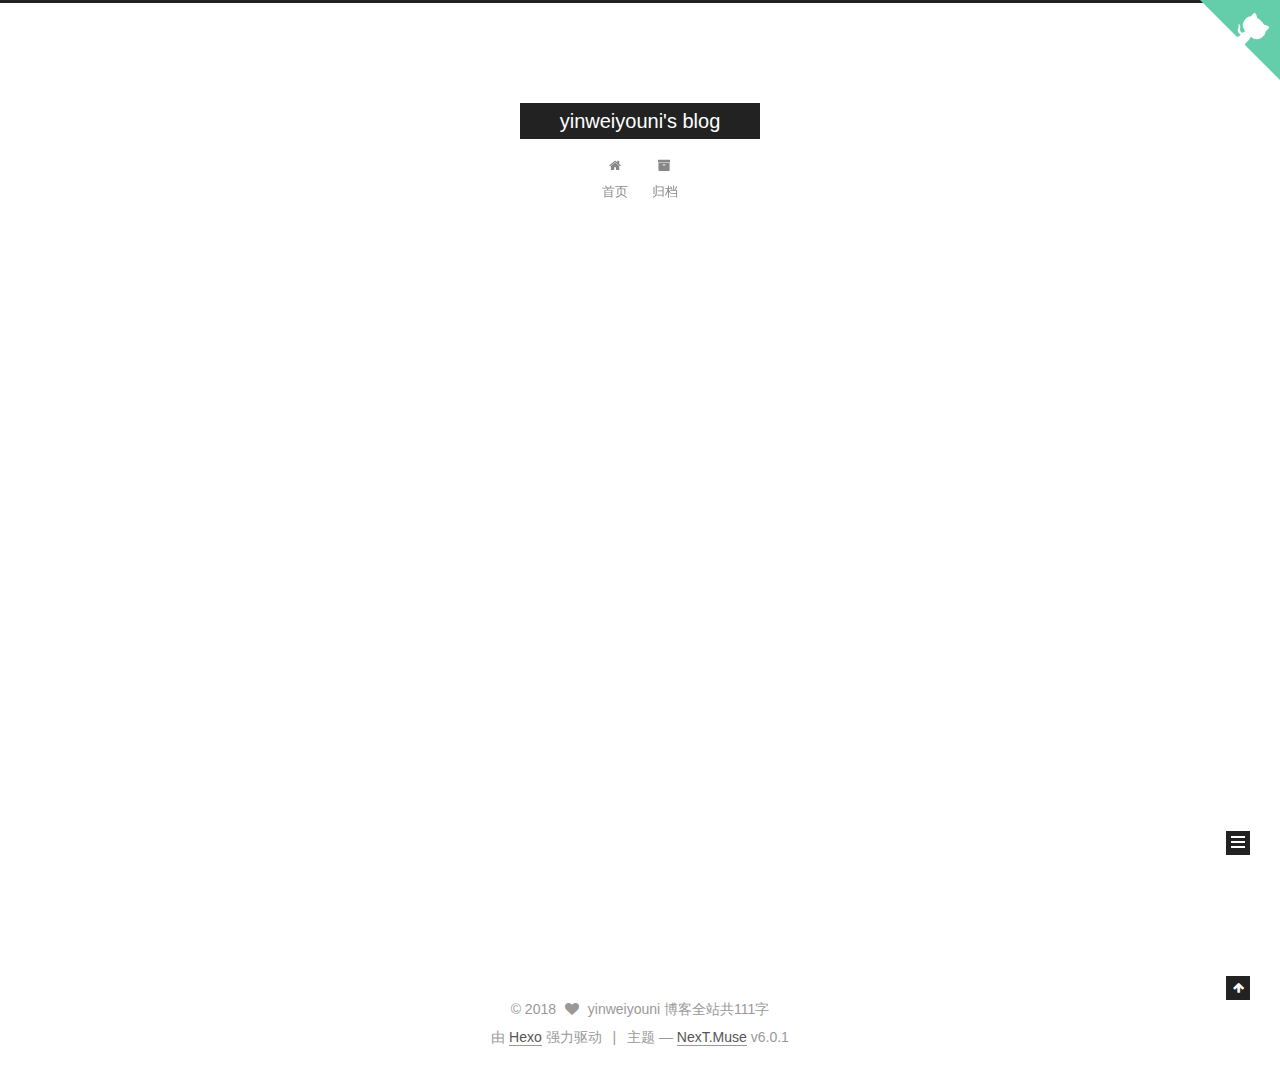
==== commit 605807e7: "Site updated: 2018-01-19 21:59:53" ====
--- a/archives/index.html
+++ b/archives/index.html
@@ -506,6 +506,8 @@
   </span>
   <span class="author" itemprop="copyrightHolder">yinweiyouni</span>
 
+  
+  <span class="post-count">博客全站共111字</span>
   
 
   
--- a/css/main.css
+++ b/css/main.css
@@ -1929,7 +1929,7 @@
   width: 4px;
   height: 4px;
   border-radius: 50%;
-  background: #ffffde;
+  background: #ff3e70;
 }
 .links-of-blogroll {
   font-size: 13px;
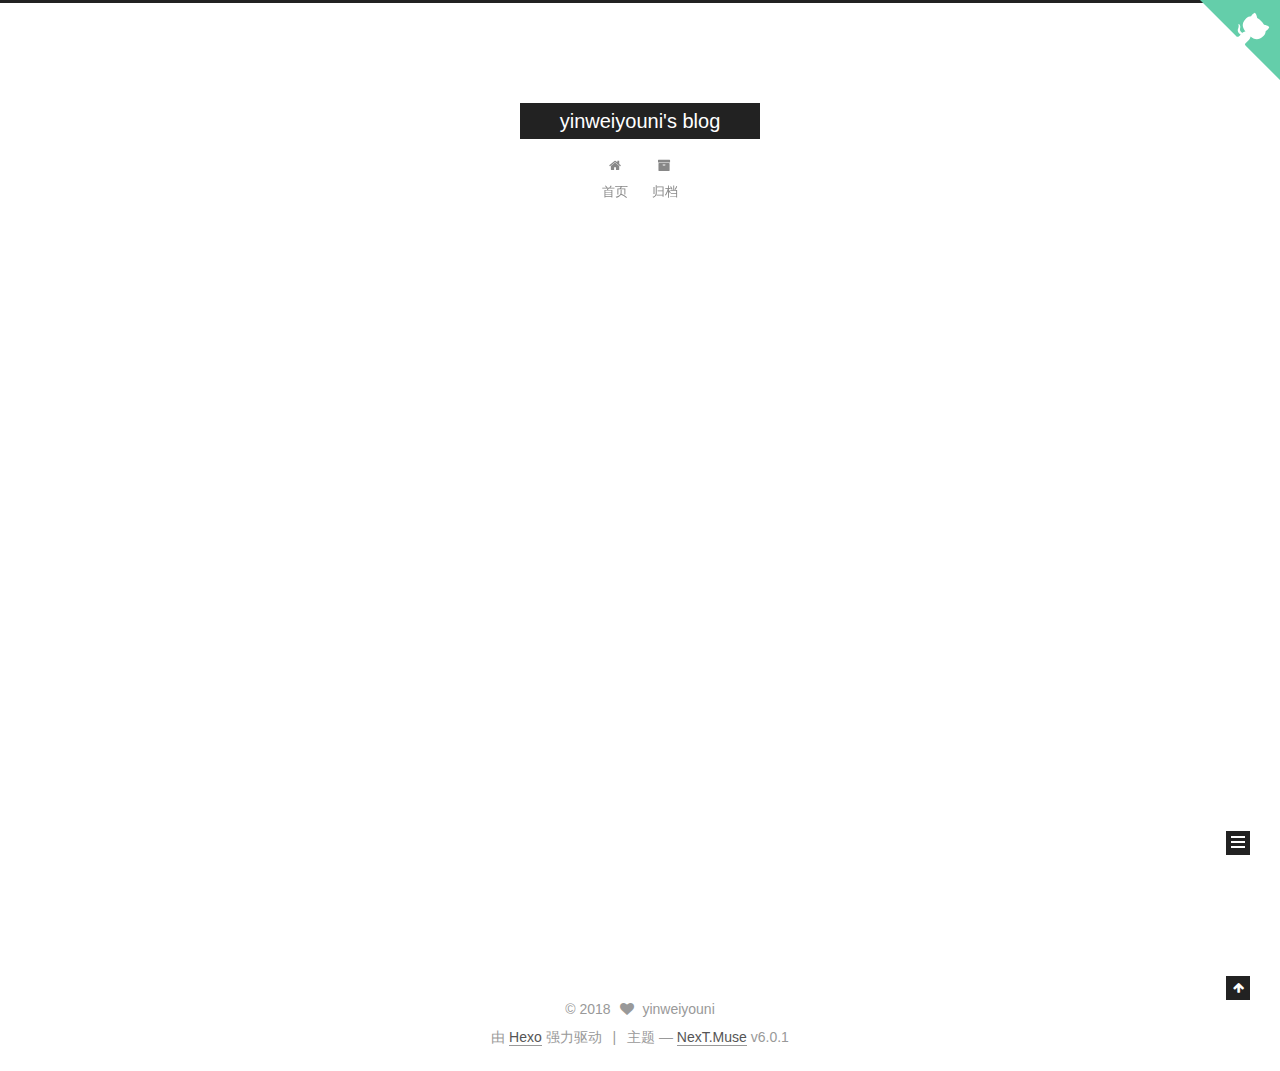
==== commit 7f0e6d7a: "Site updated: 2018-01-19 22:01:08" ====
--- a/archives/index.html
+++ b/archives/index.html
@@ -506,8 +506,6 @@
   </span>
   <span class="author" itemprop="copyrightHolder">yinweiyouni</span>
 
-  
-  <span class="post-count">博客全站共111字</span>
   
 
   
--- a/css/main.css
+++ b/css/main.css
@@ -1929,7 +1929,7 @@
   width: 4px;
   height: 4px;
   border-radius: 50%;
-  background: #ff3e70;
+  background: #a6ffba;
 }
 .links-of-blogroll {
   font-size: 13px;
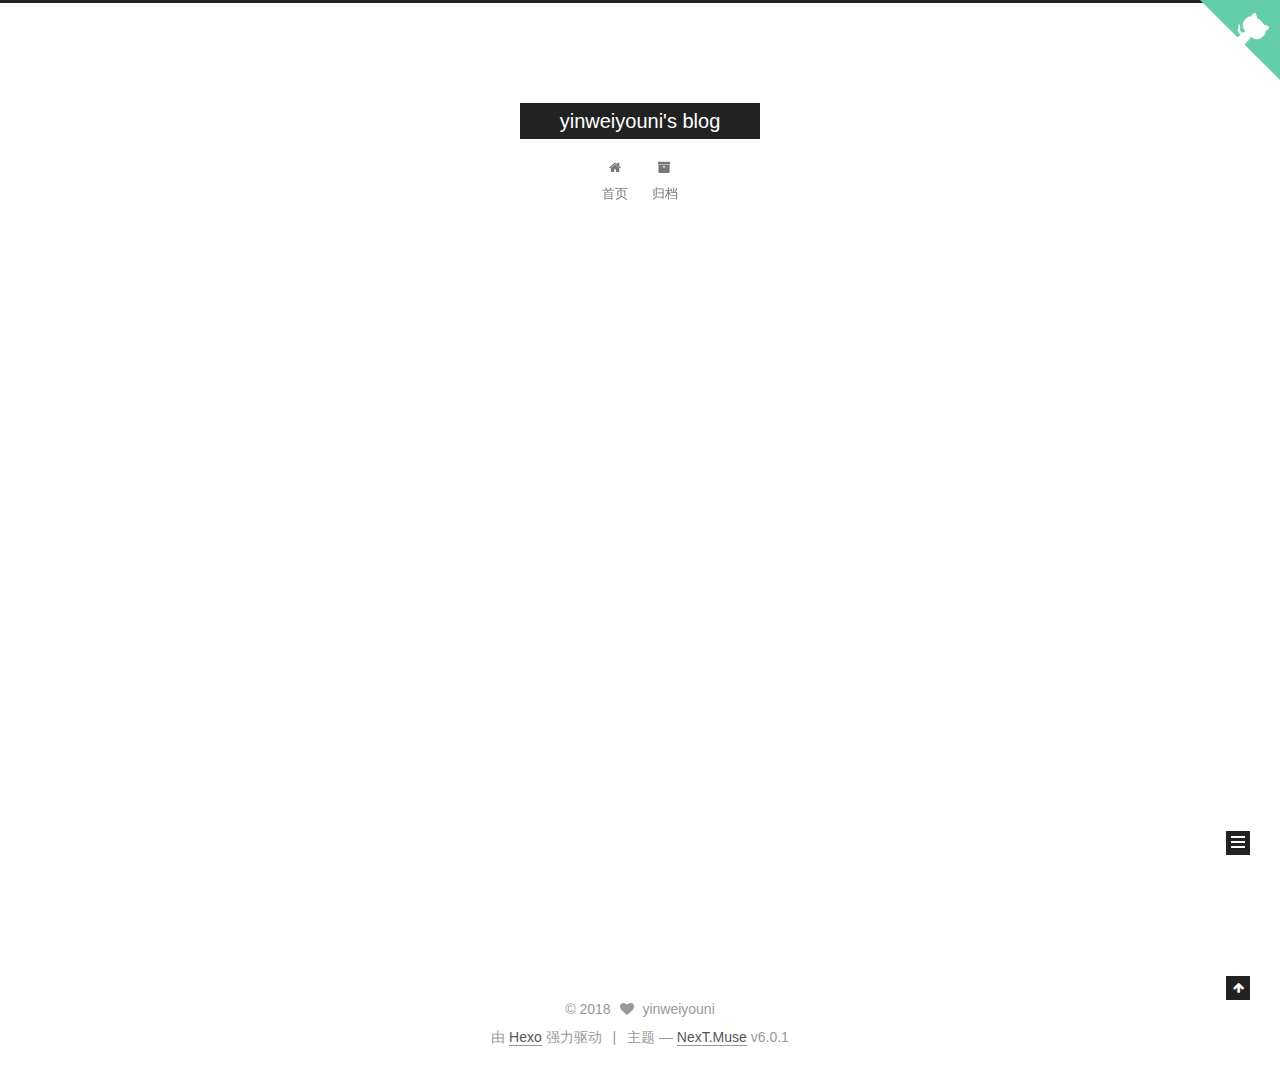
==== commit c7c34b61: "Site updated: 2018-01-19 22:17:53" ====
--- a/archives/index.html
+++ b/archives/index.html
@@ -57,10 +57,10 @@
   <link rel="apple-touch-icon" sizes="180x180" href="/images/apple-touch-icon-next.png?v=6.0.1">
 
 
-  <link rel="icon" type="image/png" sizes="32x32" href="/images/favicon-32x32-next.png?v=6.0.1">
-
-
-  <link rel="icon" type="image/png" sizes="16x16" href="/images/favicon-16x16-next.png?v=6.0.1">
+  <link rel="icon" type="image/png" sizes="32x32" href="http://p2t3u9d5y.bkt.clouddn.com/1209553.gif?v=6.0.1">
+
+
+  <link rel="icon" type="image/png" sizes="16x16" href="http://p2t3u9d5y.bkt.clouddn.com/1209553.gif?v=6.0.1">
 
 
   <link rel="mask-icon" href="/images/logo.svg?v=6.0.1" color="#222">
--- a/css/main.css
+++ b/css/main.css
@@ -1512,9 +1512,6 @@
 .posts-expand .post-meta .post-description {
   font-size: 14px;
   margin-top: 2px;
-}
-.post-wordcount {
-  display: inline-block;
 }
 .post-meta-divider {
   margin: 0 0.5em;
@@ -1929,7 +1926,7 @@
   width: 4px;
   height: 4px;
   border-radius: 50%;
-  background: #a6ffba;
+  background: #f4f533;
 }
 .links-of-blogroll {
   font-size: 13px;
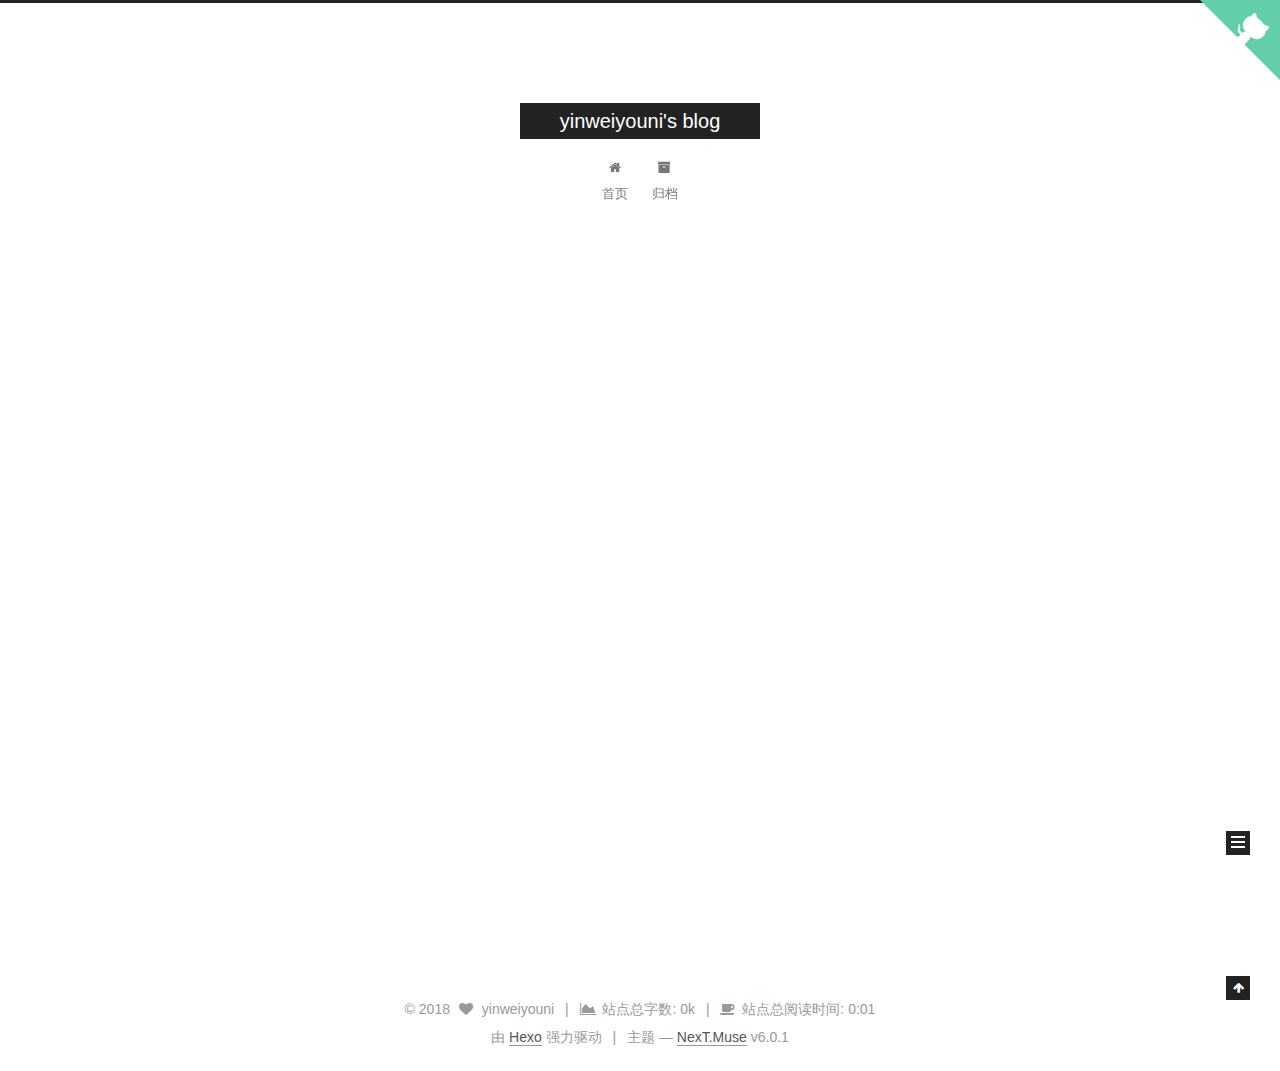
==== commit 1ae47099: "Site updated: 2018-01-19 22:19:18" ====
--- a/archives/index.html
+++ b/archives/index.html
@@ -507,7 +507,25 @@
   <span class="author" itemprop="copyrightHolder">yinweiyouni</span>
 
   
-
+    <span class="post-meta-divider">|</span>
+    <span class="post-meta-item-icon">
+      <i class="fa fa-area-chart"></i>
+    </span>
+    
+      <span class="post-meta-item-text">站点总字数&#58;</span>
+    
+    <span title="站点总字数">0k</span>
+  
+
+  
+    <span class="post-meta-divider">|</span>
+    <span class="post-meta-item-icon">
+      <i class="fa fa-coffee"></i>
+    </span>
+    
+      <span class="post-meta-item-text">站点总阅读时间&#58;</span>
+    
+    <span title="站点总阅读时间">0:01</span>
   
 </div>
 
--- a/css/main.css
+++ b/css/main.css
@@ -1926,7 +1926,7 @@
   width: 4px;
   height: 4px;
   border-radius: 50%;
-  background: #f4f533;
+  background: #71ffbe;
 }
 .links-of-blogroll {
   font-size: 13px;
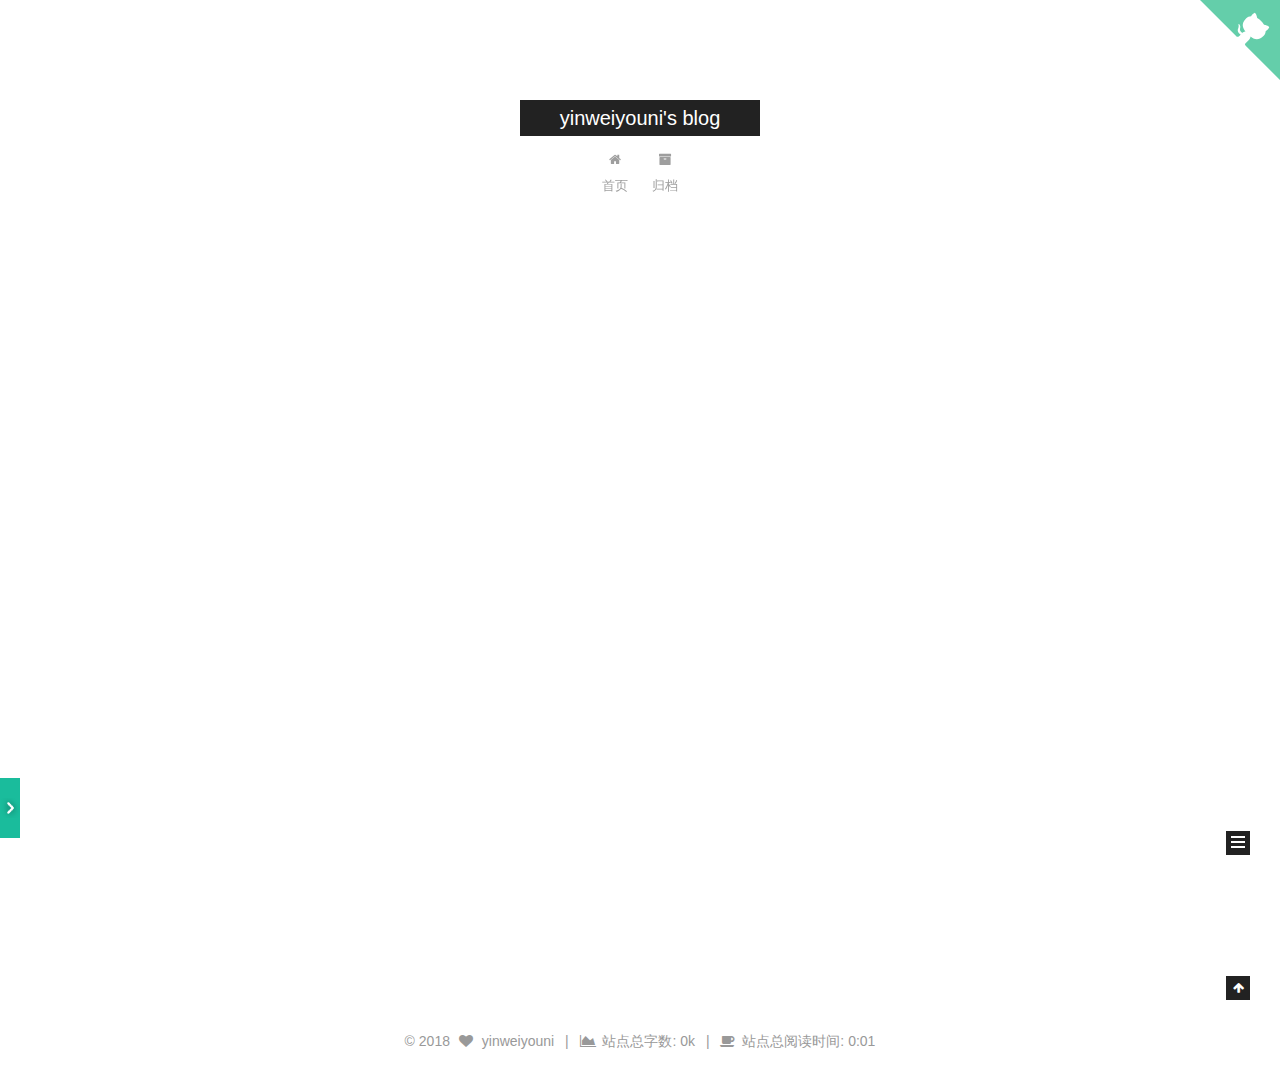
==== commit e530aea3: "Site updated: 2018-01-20 20:35:20" ====
--- a/archives/index.html
+++ b/archives/index.html
@@ -14,10 +14,27 @@
 <meta name="viewport" content="width=device-width, initial-scale=1, maximum-scale=1"/>
 <meta name="theme-color" content="#222">
 
-
-
-
-
+<script>
+    (function(){
+        if(''){
+            if (prompt('请输入文章密码') !== ''){
+                alert('密码错误！');
+                history.back();
+            }
+        }
+    })();
+</script>
+
+
+
+
+
+  
+  
+    
+    
+  <script src="/lib/pace/pace.min.js?v=1.0.2"></script>
+  <link href="/lib/pace/pace-theme-minimal.min.css?v=1.0.2" rel="stylesheet">
 
 
 
@@ -480,6 +497,40 @@
 
           
           
+            <div class="links-of-blogroll motion-element links-of-blogroll-inline">
+              <div class="links-of-blogroll-title">
+                <i class="fa  fa-fw fa-link"></i>
+                Links
+              </div>
+              <ul class="links-of-blogroll-list">
+                
+                  <li class="links-of-blogroll-item">
+                    <a href="http://www.uisdc.com/" title="优设" target="_blank">优设</a>
+                  </li>
+                
+                  <li class="links-of-blogroll-item">
+                    <a href="http://www.zhangxinxu.com/" title="张鑫旭" target="_blank">张鑫旭</a>
+                  </li>
+                
+                  <li class="links-of-blogroll-item">
+                    <a href="http://www.alloyteam.com/nav/" title="Web前端导航" target="_blank">Web前端导航</a>
+                  </li>
+                
+                  <li class="links-of-blogroll-item">
+                    <a href="http://www.36zhen.com/t?id=3448" title="前端书籍资料" target="_blank">前端书籍资料</a>
+                  </li>
+                
+                  <li class="links-of-blogroll-item">
+                    <a href="http://ife.baidu.com/" title="百度前端技术学院" target="_blank">百度前端技术学院</a>
+                  </li>
+                
+                  <li class="links-of-blogroll-item">
+                    <a href="http://wf.uisdc.com/cn/" title="google前端开发基础" target="_blank">google前端开发基础</a>
+                  </li>
+                
+              </ul>
+            </div>
+          
 
           
 
@@ -532,15 +583,9 @@
 
 
 
-  <div class="powered-by">由 <a class="theme-link" target="_blank" href="https://hexo.io">Hexo</a> 强力驱动</div>
-
-
-
-  <span class="post-meta-divider">|</span>
-
-
-
-  <div class="theme-info">主题 &mdash; <a class="theme-link" target="_blank" href="https://github.com/theme-next/hexo-theme-next">NexT.Muse</a> v6.0.1</div>
+
+
+
 
 
 
@@ -793,6 +838,63 @@
 
   
 
+
+  
+<head>
+  <meta charset="utf-8">
+  <meta name="viewport" content="width=device-width, initial-scale=1" />
+	<title></title>
+	<link rel="stylesheet" href="/static/css/player.css">
+</head>
+
+<div id="QPlayer">
+	<div id="pContent">
+		<div id="player">
+			<span class="cover"></span>
+			<div class="ctrl">
+				<div class="musicTag marquee">
+					<strong>Title</strong>
+					 <span> - </span>
+					<span class="artist">Artist</span>
+				</div>
+				<div class="progress">
+					<div class="timer left">0:00</div>
+					<div class="contr">
+						<div class="rewind icon"></div>
+						<div class="playback icon"></div>
+						<div class="fastforward icon"></div>
+					</div>
+					<div class="right">
+						<div class="liebiao icon"></div>
+					</div>
+				</div>
+			</div>
+		</div>
+		<div class="ssBtn">
+				<div class="adf"></div>
+		</div>
+	</div>
+	<ol id="playlist"></ol>
+</div>
+<script src="//cdn.bootcss.com/jQuery.Marquee/1.3.94/jquery.marquee.min.js"></script>
+<script>
+  var playlist = [];
+  
+  playlist.push({title:'带你去旅行',artist:'校长',mp3:'http://sc1.111ttt.cn/2017/1/11/11/304112004168.mp3',cover:'http://img.xiami.net/images/album/img29/3029/16250159661472438031.jpg'})
+  
+  var isRotate = true;
+  var autoplay = false;
+</script>
+<script src="/static/js/player.js"></script>
+<script>
+  function bgChange(){
+	var lis= $('.lib');
+	for(var i=0; i<lis.length; i+=2)
+	lis[i].style.background = 'rgba(246, 246, 246, 0.5)';
+  }
+  window.onload = bgChange;
+</script>
+
 </body>
 </html>
 
--- a/css/main.css
+++ b/css/main.css
@@ -186,7 +186,7 @@
 body {
   position: relative;
   font-family: 'Lato', "PingFang SC", "Microsoft YaHei", sans-serif;
-  font-size: 14px;
+  font-size: 16px;
   line-height: 2;
   color: #555;
   background: #fff;
@@ -203,7 +203,7 @@
 }
 @media (min-width: 1600px) {
   body {
-    font-size: 16px;
+    font-size: 18px;
   }
 }
 h1,
@@ -1237,7 +1237,7 @@
 .post-body .figure .caption {
   margin: -20px auto 15px;
   text-align: center;
-  font-size: 14px;
+  font-size: 16px;
   color: #999;
   font-weight: bold;
   line-height: 1;
@@ -1641,6 +1641,116 @@
 .fancybox-close:hover {
   border: none;
 }
+#rewardButton {
+  cursor: pointer;
+  border: 0;
+  outline: 0;
+  border-radius: 5px;
+  padding: 0;
+  margin: 0;
+  letter-spacing: normal;
+  text-transform: none;
+  text-indent: 0px;
+  text-shadow: none;
+}
+#rewardButton span {
+  display: inline-block;
+  width: 80px;
+  height: 35px;
+  border-radius: 5px;
+  color: #fff;
+  font-weight: 400;
+  font-style: normal;
+  font-variant: normal;
+  font-stretch: normal;
+  font-size: 18px;
+  font-family: "Microsoft Yahei";
+  background: #f44336;
+}
+#rewardButton span:hover {
+  background: #f7877f;
+}
+#QR {
+  padding-top: 20px;
+}
+#QR a {
+  border: 0;
+}
+#QR img {
+  width: 180px;
+  max-width: 100%;
+  display: inline-block;
+  margin: 0.8em 2em 0 2em;
+}
+#bitcoin:hover p {
+  animation: roll 0.1s infinite linear;
+  -webkit-animation: roll 0.1s infinite linear;
+  -moz-animation: roll 0.1s infinite linear;
+}
+@-moz-keyframes roll {
+  from {
+    -webkit-transform: rotateZ(30deg);
+    -moz-transform: rotateZ(30deg);
+    -ms-transform: rotateZ(30deg);
+    -o-transform: rotateZ(30deg);
+    transform: rotateZ(30deg);
+  }
+  to {
+    -webkit-transform: rotateZ(-30deg);
+    -moz-transform: rotateZ(-30deg);
+    -ms-transform: rotateZ(-30deg);
+    -o-transform: rotateZ(-30deg);
+    transform: rotateZ(-30deg);
+  }
+}
+@-webkit-keyframes roll {
+  from {
+    -webkit-transform: rotateZ(30deg);
+    -moz-transform: rotateZ(30deg);
+    -ms-transform: rotateZ(30deg);
+    -o-transform: rotateZ(30deg);
+    transform: rotateZ(30deg);
+  }
+  to {
+    -webkit-transform: rotateZ(-30deg);
+    -moz-transform: rotateZ(-30deg);
+    -ms-transform: rotateZ(-30deg);
+    -o-transform: rotateZ(-30deg);
+    transform: rotateZ(-30deg);
+  }
+}
+@-o-keyframes roll {
+  from {
+    -webkit-transform: rotateZ(30deg);
+    -moz-transform: rotateZ(30deg);
+    -ms-transform: rotateZ(30deg);
+    -o-transform: rotateZ(30deg);
+    transform: rotateZ(30deg);
+  }
+  to {
+    -webkit-transform: rotateZ(-30deg);
+    -moz-transform: rotateZ(-30deg);
+    -ms-transform: rotateZ(-30deg);
+    -o-transform: rotateZ(-30deg);
+    transform: rotateZ(-30deg);
+  }
+}
+@keyframes roll {
+  from {
+    -webkit-transform: rotateZ(30deg);
+    -moz-transform: rotateZ(30deg);
+    -ms-transform: rotateZ(30deg);
+    -o-transform: rotateZ(30deg);
+    transform: rotateZ(30deg);
+  }
+  to {
+    -webkit-transform: rotateZ(-30deg);
+    -moz-transform: rotateZ(-30deg);
+    -ms-transform: rotateZ(-30deg);
+    -o-transform: rotateZ(-30deg);
+    transform: rotateZ(-30deg);
+  }
+}
 .rtl.post-body p,
 .rtl.post-body a,
 .rtl.post-body h1,
@@ -1657,6 +1767,57 @@
 }
 .rtl.post-title {
   font-family: UKIJ Ekran;
+}
+.my_post_copyright {
+  width: 85%;
+  max-width: 45em;
+  margin: 2.8em auto 0;
+  padding: 0.5em 1em;
+  border: 1px solid #d3d3d3;
+  font-size: 0.93rem;
+  line-height: 1.6em;
+  word-break: break-all;
+  background: rgba(255,255,255,0.4);
+}
+.my_post_copyright p {
+  margin: 0;
+}
+.my_post_copyright span {
+  display: inline-block;
+  width: 5.2em;
+  color: #b5b5b5;
+  font-weight: bold;
+}
+.my_post_copyright .raw {
+  margin-left: 1em;
+  width: 5em;
+}
+.my_post_copyright a {
+  color: #808080;
+  border-bottom: 0;
+}
+.my_post_copyright a:hover {
+  color: #a3d2a3;
+  text-decoration: underline;
+}
+.my_post_copyright:hover .fa-clipboard {
+  color: #000;
+}
+.my_post_copyright .post-url:hover {
+  font-weight: normal;
+}
+.my_post_copyright .copy-path {
+  margin-left: 1em;
+  width: 1em;
+}
+@media (max-width: 767px) {
+  .my_post_copyright .copy-path {
+    display: none;
+  }
+}
+.my_post_copyright .copy-path:hover {
+  color: #808080;
+  cursor: pointer;
 }
 .sidebar {
   position: fixed;
@@ -1926,7 +2087,7 @@
   width: 4px;
   height: 4px;
   border-radius: 50%;
-  background: #71ffbe;
+  background: #8c6aff;
 }
 .links-of-blogroll {
   font-size: 13px;
@@ -2589,3 +2750,7 @@
   -webkit-box-shadow: 0 0 5px rgba(202,203,203,0.5);
   -moz-box-shadow: 0 0 5px rgba(202,203,204,0.5);
 }
+.headband {
+  height: 0px;
+  background: transparent;
+}
--- a/static/css/player.css
+++ b/static/css/player.css
@@ -0,0 +1,473 @@
+#QPlayer {
+	position:fixed;
+	overflow:hidden;
+	bottom:62px;
+	left:-250px;
+	transition:transform .5s ease;
+}
+#QPlayer .left {
+	float:left;
+	margin-top:8px;
+}
+#QPlayer .right {
+	float:right;
+	margin-top:-17px;
+}
+#player {
+	float:left;
+	width:250px;
+	height:60px;
+	margin:0 auto;
+	position:relative;
+	background:rgb(255,255,255);
+	box-sizing:border-box;
+}
+#player .cover {
+	border:0px solid #333;
+	position:absolute;
+	left:0px;
+	overflow:hidden;
+	-moz-border-radius:50%;
+	-webkit-border-radius:50%;
+	-o-border-radius:50%;
+	-ms-border-radius:50%;
+	-khtml-border-radius:50%;
+	width:60px;
+	height:60px;
+	-moz-box-shadow:0 2px 2px #111;
+	-webkit-box-shadow:0 2px 2px #111;
+	-o-box-shadow:0 2px 2px #111;
+	box-shadow:0 2px 2px rgba(17,17,17,0)
+}
+#player .cover img {
+	height:100%;
+	border-radius:99%;
+	cursor:pointer;
+}
+.contr {
+	text-align:center;
+	margin-top:8px;
+	position:relative;
+}
+#player .ctrl {
+	margin-left:60px;
+	line-height:14px;
+	font-size:14px;
+	margin-top:0px;
+	color:#636363;
+	padding:8px;
+}
+#player .ctrl .musicTag {
+	cursor: ew-resize;
+	user-select: none;
+	-webkit-user-select: none;
+	-moz-user-select: none;
+	-ms-user-select: none;
+}
+#player .ctrl .musicTag strong,#player .ctrl .musicTag span {
+	display:inline;
+	font-size:85%;
+	text-overflow:ellipsis;
+	width:80%;
+	white-space:nowrap;
+}
+#player .ctrl .musicTag span {
+	font-size:12px;
+	margin-top:5px;
+	color:#757575;
+}
+#player .ctrl .icon {
+	display:inline-block;
+	opacity:1;
+	cursor:pointer;
+	-moz-user-select:none;
+	-khtml-user-select:none;
+	-webkit-user-select:none;
+	-o-user-select:none;
+	user-select:none;
+	background:url(../img/audio_sprite.png) no-repeat 0 9999px;
+}
+#player .ctrl .icon:hover,#player .ctrl .icon.enable {
+	opacity:1
+}
+#player .ctrl .icon:active {
+	opacity:0.3
+}
+.liebiao {
+	background-image:url(../img/liebiao.png);
+	background-position:-58px -14px !important;
+	width:13px;
+	height:10px;
+	position:absolute;
+	left:229px;
+	top:40px;
+}
+#player .ctrl .control {
+	margin-top:10px;
+	height:25px
+}
+.rewind {
+	background-position:-33px 0 !important;
+	width:9px;
+	height:10px;
+	position:absolute;
+	margin-top:4px;
+	left:70px;
+}
+.playback {
+	background-position:0 0 !important;
+	width:14px;
+	height:18px;
+}
+.playback.playing {
+	background-position:-36px -63px !important;
+	width:14px;
+	height:18px;
+	position:absolute;
+	left:92px;
+}
+.fastforward {
+	background-position:-58px 0 !important;
+	width:9px;
+	height:10px;
+	margin-top:4px;
+	position:absolute;
+	left:118px;
+}
+#player .ctrl .progress {
+	margin-top:12px;
+}
+#player .ctrl .progress .timer {
+	font-size:12px;
+	color:#5f5f5f;
+	margin:0;
+	vertical-align:middle;
+	line-height:18px;
+}
+#playlist {
+	float:left;
+	background:rgb(255,255,255);
+	width:250px;
+	margin:0;
+	padding:0;
+	position:relative;
+	max-height: 0;
+	overflow: hidden;
+}
+#playlist li {
+	color:#989898;
+	font-size:11px;
+	line-height:2;
+	padding:3px 15px;
+	cursor:pointer;
+	text-overflow:ellipsis;
+	list-style-position:inside;
+	list-style-type:decimal;
+	cursor:default;
+}
+#playlist li:hover {
+	color:#716e6e;
+	font-weight:bold;
+	border-left:3px solid #bc1a1a;
+	padding:3px 15px 3px 11px;
+}
+#playlist li.playing {
+	color:#716e6e;
+	font-weight:bold;
+	border-left:3px solid #bc1a1a;
+	padding:3px 15px 3px 11px;
+}
+#pContent {
+	width:270px;
+	box-shadow:blockbox-shadow:1px 0px 5px 2px rgb(36,95,88);
+}
+#pContent .ssBtn {
+	width:20px;
+	height:60px;
+	background:#1abc9c  none repeat scroll 0% 0%;
+	position:relative;
+	right:0px;
+	bottom:0px;
+	box-sizing:border-box;
+	border-left:none;
+	cursor:pointer;
+	display:box-shadow:;
+	float:right;
+}
+#pContent .ssBtn .adf {
+	float:left;
+	width:20px;
+	height:20px;
+	top:20px;
+	position:relative;
+	background:transparent url("../img/2.png") repeat scroll 0% 0%;
+}
+#pContent .ssBtn .adf.on {
+	transform:rotate(180deg);
+	-webkit-transition:all .3s ease-out;
+	-moz-transition:all .3s ease-out;
+	-ms-transition:all .3s ease-out;
+	-o-transition:all .3s ease-out;
+	transition:all .3s ease-out;
+}
+@-webkit-keyframes rotate {
+	from {
+	-webkit-transform:rotate(0deg)
+}
+to {
+	-webkit-transform:rotate(360deg)
+}
+}@-moz-keyframes rotate {
+	from {
+	-moz-transform:rotate(0deg)
+}
+to {
+	-moz-transform:rotate(360deg)
+}
+}@-ms-keyframes rotate {
+	from {
+	-ms-transform:rotate(0deg)
+}
+to {
+	-ms-transform:rotate(360deg)
+}
+}@-o-keyframes rotate {
+	from {
+	-o-transform:rotate(0deg)
+}
+to {
+	-o-transform:rotate(360deg)
+}
+}
+
+
+/* 设置滚动条的样式 */
+#QPlayer ::-webkit-scrollbar {
+    width: 3px !important;
+}
+
+/* 滚动槽 */
+#QPlayer ::-webkit-scrollbar-track {
+    -webkit-box-shadow: inset 0 0 6px rgba(0,0,0,0.3) !important;
+    border-radius: 10px !important;
+}
+
+/* 滚动条滑块 */
+#QPlayer ::-webkit-scrollbar-thumb {
+    border-radius: 10px !important;
+    background: rgba(0,0,0,0.1) !important;
+    -webkit-box-shadow: inset 0 0 6px rgba(0,0,0,0.5) !important;
+}
+#QPlayer ::-webkit-scrollbar-thumb:window-inactive {
+    background: rgba(255,0,0,0.4) !important;
+}
+
+.marquee {
+  overflow: hidden;
+}
+
+#player .ctrl .icon,#playlist li,#playlist li:hover:before, #playlist li:hover:after {
+    transition: .2s;
+    -webkit-font-smoothing: antialiased;
+}
+
+
+.qplayer-notification {
+    position: fixed;
+    top: 20px;
+    right: 30px;
+    display: inline-block;
+    z-index: 999999;
+    margin: 10px;
+    -webkit-box-sizing: border-box;
+    -moz-box-sizing: border-box;
+    -o-box-sizing: border-box;
+    -ms-box-sizing: border-box;
+    box-sizing: border-box;
+    overflow: hidden;
+    -webkit-backface-visibility: hidden;
+    -moz-backface-visibility: hidden;
+    -o-backface-visibility: hidden;
+    -ms-backface-visibility: hidden;
+    backface-visibility: hidden;
+    -webkit-perspective: 1000px;
+    -moz-perspective: 1000px;
+    -o-perspective: 1000px;
+    -ms-perspective: 1000px;
+    perspective: 1000px;
+    padding-bottom: 5px;
+    color: #4F4F4F;
+    font-family: 'Lucida Grande', 'Segoe UI', Helvetica, Arial, sans-serif;
+    font-size: 14px;
+    line-height: 20px;
+}
+
+
+.qplayer-notification-icon {
+    display: block;
+    width: 50px;
+    height: 50px;
+    position: absolute;
+    float: left;
+    text-align: center;
+    vertical-align: bottom;
+    color: white;
+    font-size: 22px;
+    font-weight: bold;
+    background-color: #2980b9;
+    line-height: 48px;
+}
+
+
+
+.qplayer-notification .body {
+    padding-left: 14px;
+    padding-right: 60px;
+    height: 50px;
+    vertical-align: middle;
+    display: table;
+    background-color: white;
+    left: 50px;
+    top: 0;
+    position: relative;
+}
+
+
+.qplayer-notification .message {
+    display: table-cell;
+    vertical-align: middle;
+    white-space:nowrap;
+    color: #777;
+    font-size: 15px;
+    font-weight:bold;
+}
+
+
+.qplayer-notification .close {
+    position: absolute;
+    top: 0;
+    right: 0;
+    font-size: 19px;
+    line-height: 13px;
+    color: #DDD;
+    padding: 7px;
+    text-decoration: none;
+    display: none;
+}
+
+
+.animation-target {
+  -webkit-animation: animation 1000ms linear both;
+  animation: animation 1000ms linear both;
+}
+
+/* Generated with Bounce.js. Edit at http://goo.gl/2jX9VW */
+
+@-webkit-keyframes animation { 
+  0% { -webkit-transform: matrix3d(0.5, 0, 0, 0, 0, 0.5, 0, 0, 0, 0, 1, 0, 0, 0, 0, 1); -webkit-transform: matrix3d(0.5, 0, 0, 0, 0, 0.5, 0, 0, 0, 0, 1, 0, 0, 0, 0, 1); }
+  3.4% { -webkit-transform: matrix3d(0.658, 0, 0, 0, 0, 0.703, 0, 0, 0, 0, 1, 0, 0, 0, 0, 1); -webkit-transform: matrix3d(0.658, 0, 0, 0, 0, 0.703, 0, 0, 0, 0, 1, 0, 0, 0, 0, 1); }
+  4.7% { -webkit-transform: matrix3d(0.725, 0, 0, 0, 0, 0.8, 0, 0, 0, 0, 1, 0, 0, 0, 0, 1); -webkit-transform: matrix3d(0.725, 0, 0, 0, 0, 0.8, 0, 0, 0, 0, 1, 0, 0, 0, 0, 1); }
+  6.81% { -webkit-transform: matrix3d(0.83, 0, 0, 0, 0, 0.946, 0, 0, 0, 0, 1, 0, 0, 0, 0, 1); -webkit-transform: matrix3d(0.83, 0, 0, 0, 0, 0.946, 0, 0, 0, 0, 1, 0, 0, 0, 0, 1); }
+  9.41% { -webkit-transform: matrix3d(0.942, 0, 0, 0, 0, 1.084, 0, 0, 0, 0, 1, 0, 0, 0, 0, 1); -webkit-transform: matrix3d(0.942, 0, 0, 0, 0, 1.084, 0, 0, 0, 0, 1, 0, 0, 0, 0, 1); }
+  10.21% { -webkit-transform: matrix3d(0.971, 0, 0, 0, 0, 1.113, 0, 0, 0, 0, 1, 0, 0, 0, 0, 1); -webkit-transform: matrix3d(0.971, 0, 0, 0, 0, 1.113, 0, 0, 0, 0, 1, 0, 0, 0, 0, 1); }
+  13.61% { -webkit-transform: matrix3d(1.062, 0, 0, 0, 0, 1.166, 0, 0, 0, 0, 1, 0, 0, 0, 0, 1); -webkit-transform: matrix3d(1.062, 0, 0, 0, 0, 1.166, 0, 0, 0, 0, 1, 0, 0, 0, 0, 1); }
+  14.11% { -webkit-transform: matrix3d(1.07, 0, 0, 0, 0, 1.165, 0, 0, 0, 0, 1, 0, 0, 0, 0, 1); -webkit-transform: matrix3d(1.07, 0, 0, 0, 0, 1.165, 0, 0, 0, 0, 1, 0, 0, 0, 0, 1); }
+  17.52% { -webkit-transform: matrix3d(1.104, 0, 0, 0, 0, 1.12, 0, 0, 0, 0, 1, 0, 0, 0, 0, 1); -webkit-transform: matrix3d(1.104, 0, 0, 0, 0, 1.12, 0, 0, 0, 0, 1, 0, 0, 0, 0, 1); }
+  18.72% { -webkit-transform: matrix3d(1.106, 0, 0, 0, 0, 1.094, 0, 0, 0, 0, 1, 0, 0, 0, 0, 1); -webkit-transform: matrix3d(1.106, 0, 0, 0, 0, 1.094, 0, 0, 0, 0, 1, 0, 0, 0, 0, 1); }
+  21.32% { -webkit-transform: matrix3d(1.098, 0, 0, 0, 0, 1.035, 0, 0, 0, 0, 1, 0, 0, 0, 0, 1); -webkit-transform: matrix3d(1.098, 0, 0, 0, 0, 1.035, 0, 0, 0, 0, 1, 0, 0, 0, 0, 1); }
+  24.32% { -webkit-transform: matrix3d(1.075, 0, 0, 0, 0, 0.98, 0, 0, 0, 0, 1, 0, 0, 0, 0, 1); -webkit-transform: matrix3d(1.075, 0, 0, 0, 0, 0.98, 0, 0, 0, 0, 1, 0, 0, 0, 0, 1); }
+  25.23% { -webkit-transform: matrix3d(1.067, 0, 0, 0, 0, 0.969, 0, 0, 0, 0, 1, 0, 0, 0, 0, 1); -webkit-transform: matrix3d(1.067, 0, 0, 0, 0, 0.969, 0, 0, 0, 0, 1, 0, 0, 0, 0, 1); }
+  29.03% { -webkit-transform: matrix3d(1.031, 0, 0, 0, 0, 0.948, 0, 0, 0, 0, 1, 0, 0, 0, 0, 1); -webkit-transform: matrix3d(1.031, 0, 0, 0, 0, 0.948, 0, 0, 0, 0, 1, 0, 0, 0, 0, 1); }
+  29.93% { -webkit-transform: matrix3d(1.024, 0, 0, 0, 0, 0.949, 0, 0, 0, 0, 1, 0, 0, 0, 0, 1); -webkit-transform: matrix3d(1.024, 0, 0, 0, 0, 0.949, 0, 0, 0, 0, 1, 0, 0, 0, 0, 1); }
+  35.54% { -webkit-transform: matrix3d(0.99, 0, 0, 0, 0, 0.981, 0, 0, 0, 0, 1, 0, 0, 0, 0, 1); -webkit-transform: matrix3d(0.99, 0, 0, 0, 0, 0.981, 0, 0, 0, 0, 1, 0, 0, 0, 0, 1); }
+  36.74% { -webkit-transform: matrix3d(0.986, 0, 0, 0, 0, 0.989, 0, 0, 0, 0, 1, 0, 0, 0, 0, 1); -webkit-transform: matrix3d(0.986, 0, 0, 0, 0, 0.989, 0, 0, 0, 0, 1, 0, 0, 0, 0, 1); }
+  41.04% { -webkit-transform: matrix3d(0.98, 0, 0, 0, 0, 1.011, 0, 0, 0, 0, 1, 0, 0, 0, 0, 1); -webkit-transform: matrix3d(0.98, 0, 0, 0, 0, 1.011, 0, 0, 0, 0, 1, 0, 0, 0, 0, 1); }
+  44.44% { -webkit-transform: matrix3d(0.983, 0, 0, 0, 0, 1.016, 0, 0, 0, 0, 1, 0, 0, 0, 0, 1); -webkit-transform: matrix3d(0.983, 0, 0, 0, 0, 1.016, 0, 0, 0, 0, 1, 0, 0, 0, 0, 1); }
+  52.15% { -webkit-transform: matrix3d(0.996, 0, 0, 0, 0, 1.003, 0, 0, 0, 0, 1, 0, 0, 0, 0, 1); -webkit-transform: matrix3d(0.996, 0, 0, 0, 0, 1.003, 0, 0, 0, 0, 1, 0, 0, 0, 0, 1); }
+  59.86% { -webkit-transform: matrix3d(1.003, 0, 0, 0, 0, 0.995, 0, 0, 0, 0, 1, 0, 0, 0, 0, 1); -webkit-transform: matrix3d(1.003, 0, 0, 0, 0, 0.995, 0, 0, 0, 0, 1, 0, 0, 0, 0, 1); }
+  63.26% { -webkit-transform: matrix3d(1.004, 0, 0, 0, 0, 0.996, 0, 0, 0, 0, 1, 0, 0, 0, 0, 1); -webkit-transform: matrix3d(1.004, 0, 0, 0, 0, 0.996, 0, 0, 0, 0, 1, 0, 0, 0, 0, 1); }
+  75.28% { -webkit-transform: matrix3d(1.001, 0, 0, 0, 0, 1.002, 0, 0, 0, 0, 1, 0, 0, 0, 0, 1); -webkit-transform: matrix3d(1.001, 0, 0, 0, 0, 1.002, 0, 0, 0, 0, 1, 0, 0, 0, 0, 1); }
+  85.49% { -webkit-transform: matrix3d(0.999, 0, 0, 0, 0, 1, 0, 0, 0, 0, 1, 0, 0, 0, 0, 1); -webkit-transform: matrix3d(0.999, 0, 0, 0, 0, 1, 0, 0, 0, 0, 1, 0, 0, 0, 0, 1); }
+  90.69% { -webkit-transform: matrix3d(1, 0, 0, 0, 0, 1, 0, 0, 0, 0, 1, 0, 0, 0, 0, 1); -webkit-transform: matrix3d(1, 0, 0, 0, 0, 1, 0, 0, 0, 0, 1, 0, 0, 0, 0, 1); }
+  100% { -webkit-transform: matrix3d(1, 0, 0, 0, 0, 1, 0, 0, 0, 0, 1, 0, 0, 0, 0, 1); -webkit-transform: matrix3d(1, 0, 0, 0, 0, 1, 0, 0, 0, 0, 1, 0, 0, 0, 0, 1); } 
+}
+
+@keyframes animation { 
+  0% { transform: matrix3d(0.5, 0, 0, 0, 0, 0.5, 0, 0, 0, 0, 1, 0, 0, 0, 0, 1); transform: matrix3d(0.5, 0, 0, 0, 0, 0.5, 0, 0, 0, 0, 1, 0, 0, 0, 0, 1); }
+  3.4% { transform: matrix3d(0.658, 0, 0, 0, 0, 0.703, 0, 0, 0, 0, 1, 0, 0, 0, 0, 1); transform: matrix3d(0.658, 0, 0, 0, 0, 0.703, 0, 0, 0, 0, 1, 0, 0, 0, 0, 1); }
+  4.7% { transform: matrix3d(0.725, 0, 0, 0, 0, 0.8, 0, 0, 0, 0, 1, 0, 0, 0, 0, 1); transform: matrix3d(0.725, 0, 0, 0, 0, 0.8, 0, 0, 0, 0, 1, 0, 0, 0, 0, 1); }
+  6.81% { transform: matrix3d(0.83, 0, 0, 0, 0, 0.946, 0, 0, 0, 0, 1, 0, 0, 0, 0, 1); transform: matrix3d(0.83, 0, 0, 0, 0, 0.946, 0, 0, 0, 0, 1, 0, 0, 0, 0, 1); }
+  9.41% { transform: matrix3d(0.942, 0, 0, 0, 0, 1.084, 0, 0, 0, 0, 1, 0, 0, 0, 0, 1); transform: matrix3d(0.942, 0, 0, 0, 0, 1.084, 0, 0, 0, 0, 1, 0, 0, 0, 0, 1); }
+  10.21% { transform: matrix3d(0.971, 0, 0, 0, 0, 1.113, 0, 0, 0, 0, 1, 0, 0, 0, 0, 1); transform: matrix3d(0.971, 0, 0, 0, 0, 1.113, 0, 0, 0, 0, 1, 0, 0, 0, 0, 1); }
+  13.61% { transform: matrix3d(1.062, 0, 0, 0, 0, 1.166, 0, 0, 0, 0, 1, 0, 0, 0, 0, 1); transform: matrix3d(1.062, 0, 0, 0, 0, 1.166, 0, 0, 0, 0, 1, 0, 0, 0, 0, 1); }
+  14.11% { transform: matrix3d(1.07, 0, 0, 0, 0, 1.165, 0, 0, 0, 0, 1, 0, 0, 0, 0, 1); transform: matrix3d(1.07, 0, 0, 0, 0, 1.165, 0, 0, 0, 0, 1, 0, 0, 0, 0, 1); }
+  17.52% { transform: matrix3d(1.104, 0, 0, 0, 0, 1.12, 0, 0, 0, 0, 1, 0, 0, 0, 0, 1); transform: matrix3d(1.104, 0, 0, 0, 0, 1.12, 0, 0, 0, 0, 1, 0, 0, 0, 0, 1); }
+  18.72% { transform: matrix3d(1.106, 0, 0, 0, 0, 1.094, 0, 0, 0, 0, 1, 0, 0, 0, 0, 1); transform: matrix3d(1.106, 0, 0, 0, 0, 1.094, 0, 0, 0, 0, 1, 0, 0, 0, 0, 1); }
+  21.32% { transform: matrix3d(1.098, 0, 0, 0, 0, 1.035, 0, 0, 0, 0, 1, 0, 0, 0, 0, 1); transform: matrix3d(1.098, 0, 0, 0, 0, 1.035, 0, 0, 0, 0, 1, 0, 0, 0, 0, 1); }
+  24.32% { transform: matrix3d(1.075, 0, 0, 0, 0, 0.98, 0, 0, 0, 0, 1, 0, 0, 0, 0, 1); transform: matrix3d(1.075, 0, 0, 0, 0, 0.98, 0, 0, 0, 0, 1, 0, 0, 0, 0, 1); }
+  25.23% { transform: matrix3d(1.067, 0, 0, 0, 0, 0.969, 0, 0, 0, 0, 1, 0, 0, 0, 0, 1); transform: matrix3d(1.067, 0, 0, 0, 0, 0.969, 0, 0, 0, 0, 1, 0, 0, 0, 0, 1); }
+  29.03% { transform: matrix3d(1.031, 0, 0, 0, 0, 0.948, 0, 0, 0, 0, 1, 0, 0, 0, 0, 1); transform: matrix3d(1.031, 0, 0, 0, 0, 0.948, 0, 0, 0, 0, 1, 0, 0, 0, 0, 1); }
+  29.93% { transform: matrix3d(1.024, 0, 0, 0, 0, 0.949, 0, 0, 0, 0, 1, 0, 0, 0, 0, 1); transform: matrix3d(1.024, 0, 0, 0, 0, 0.949, 0, 0, 0, 0, 1, 0, 0, 0, 0, 1); }
+  35.54% { transform: matrix3d(0.99, 0, 0, 0, 0, 0.981, 0, 0, 0, 0, 1, 0, 0, 0, 0, 1); transform: matrix3d(0.99, 0, 0, 0, 0, 0.981, 0, 0, 0, 0, 1, 0, 0, 0, 0, 1); }
+  36.74% { transform: matrix3d(0.986, 0, 0, 0, 0, 0.989, 0, 0, 0, 0, 1, 0, 0, 0, 0, 1); transform: matrix3d(0.986, 0, 0, 0, 0, 0.989, 0, 0, 0, 0, 1, 0, 0, 0, 0, 1); }
+  41.04% { transform: matrix3d(0.98, 0, 0, 0, 0, 1.011, 0, 0, 0, 0, 1, 0, 0, 0, 0, 1); transform: matrix3d(0.98, 0, 0, 0, 0, 1.011, 0, 0, 0, 0, 1, 0, 0, 0, 0, 1); }
+  44.44% { transform: matrix3d(0.983, 0, 0, 0, 0, 1.016, 0, 0, 0, 0, 1, 0, 0, 0, 0, 1); transform: matrix3d(0.983, 0, 0, 0, 0, 1.016, 0, 0, 0, 0, 1, 0, 0, 0, 0, 1); }
+  52.15% { transform: matrix3d(0.996, 0, 0, 0, 0, 1.003, 0, 0, 0, 0, 1, 0, 0, 0, 0, 1); transform: matrix3d(0.996, 0, 0, 0, 0, 1.003, 0, 0, 0, 0, 1, 0, 0, 0, 0, 1); }
+  59.86% { transform: matrix3d(1.003, 0, 0, 0, 0, 0.995, 0, 0, 0, 0, 1, 0, 0, 0, 0, 1); transform: matrix3d(1.003, 0, 0, 0, 0, 0.995, 0, 0, 0, 0, 1, 0, 0, 0, 0, 1); }
+  63.26% { transform: matrix3d(1.004, 0, 0, 0, 0, 0.996, 0, 0, 0, 0, 1, 0, 0, 0, 0, 1); transform: matrix3d(1.004, 0, 0, 0, 0, 0.996, 0, 0, 0, 0, 1, 0, 0, 0, 0, 1); }
+  75.28% { transform: matrix3d(1.001, 0, 0, 0, 0, 1.002, 0, 0, 0, 0, 1, 0, 0, 0, 0, 1); transform: matrix3d(1.001, 0, 0, 0, 0, 1.002, 0, 0, 0, 0, 1, 0, 0, 0, 0, 1); }
+  85.49% { transform: matrix3d(0.999, 0, 0, 0, 0, 1, 0, 0, 0, 0, 1, 0, 0, 0, 0, 1); transform: matrix3d(0.999, 0, 0, 0, 0, 1, 0, 0, 0, 0, 1, 0, 0, 0, 0, 1); }
+  90.69% { transform: matrix3d(1, 0, 0, 0, 0, 1, 0, 0, 0, 0, 1, 0, 0, 0, 0, 1); transform: matrix3d(1, 0, 0, 0, 0, 1, 0, 0, 0, 0, 1, 0, 0, 0, 0, 1); }
+  100% { transform: matrix3d(1, 0, 0, 0, 0, 1, 0, 0, 0, 0, 1, 0, 0, 0, 0, 1); transform: matrix3d(1, 0, 0, 0, 0, 1, 0, 0, 0, 0, 1, 0, 0, 0, 0, 1); } 
+}
+
+.qplayer_tips{
+  width:210px;
+  height: 0;
+  font-family:none !important;
+  text-align:center;
+  background:#9BCD9B;
+  position:fixed;
+  margin:30px;
+  color: #fff;
+  border-radius: 0.5em;
+  font-size: 18px;
+  font-weight: bold;
+  z-index: 9999999;
+}
+
+/*箭頭下-邊框*/
+.qplayer_tips .tips_arrow{
+  border-width:0;
+  border-style:solid;
+  border-color:#9BCD9B transparent transparent transparent;
+  position:absolute;
+  bottom:-29px;
+  left:17px;
+}
+
+.qplayer_tips .tips_button {
+  height: 0;
+  padding: 0;
+  width: 58px;
+  position: absolute;
+  bottom: 7px;
+  right: 7px;
+  border:0;
+  color: #fff;
+  background-color: transparent;
+  border:1px dashed rgba(0,0,0,0.15);
+  border-radius: 5px;
+  cursor: pointer;
+  font-size: 10px;
+  font-family:none !important;
+}
+
+.qplayer_tips .tips_button:hover {
+    box-shadow: 0 0 10px #fff;
+}
+
+.qplayer_tips .info{
+  padding: 20px;
+  display: table;
+}
